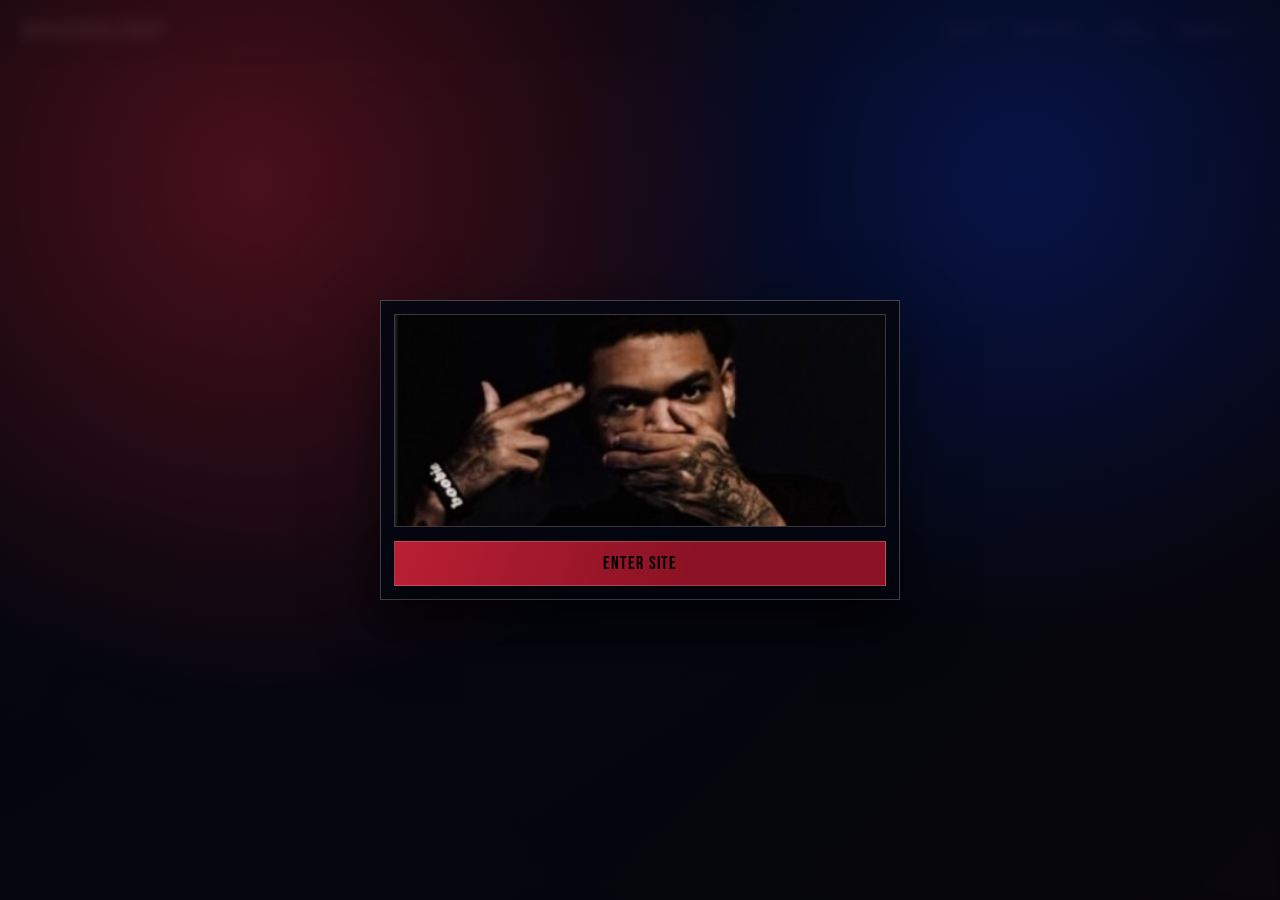
==== index.html @ e5442fde "Add one-time home entry overlay with entershop image" ====
<!DOCTYPE html>
<html lang="en">
<head>
  <meta charset="UTF-8" />
  <meta name="viewport" content="width=device-width, initial-scale=1.0" />
  <title>bonjourblowup | Home</title>
  <link rel="preconnect" href="https://fonts.googleapis.com" />
  <link rel="preconnect" href="https://fonts.gstatic.com" crossorigin />
  <link href="https://fonts.googleapis.com/css2?family=Bebas+Neue&family=Inter:wght@400;500;600;700;800&display=swap" rel="stylesheet" />
  <link rel="stylesheet" href="style.css" />
</head>
<body class="home-page">
  <div class="entry-overlay is-hidden" id="entryOverlay" aria-hidden="true">
    <div class="entry-overlay__panel">
      <img src="images/entershop.jpg" alt="bonjourblowup storefront entrance" class="entry-overlay__image" />
      <button class="btn btn--solid entry-overlay__button" id="entryOverlayButton">Enter Site</button>
    </div>
  </div>

  <!-- Global noise and paint texture overlays -->
  <div class="texture-layer texture-layer--noise" aria-hidden="true"></div>
  <div class="texture-layer texture-layer--paint" aria-hidden="true"></div>

  <!-- Premium minimal navigation -->
  <header class="site-header">
    <a href="index.html" class="brand-mark">bonjourblowup</a>
    <button class="menu-toggle" aria-expanded="false" aria-label="Toggle menu">☰</button>
    <nav class="site-nav">
      <a href="shop.html">Shop</a>
      <a href="gallery.html">Gallery</a>
      <a href="wall.html">Wall</a>
      <a href="contact.html">Contact</a>
    </nav>
  </header>

  <main>
    <!-- Immersive hero section -->
    <section class="hero">
      <div class="hero-art hero-art--left" aria-hidden="true">
        <img src="images/bonjour-1.png" alt="" />
      </div>
      <div class="hero-art hero-art--right" aria-hidden="true">
        <img src="images/bonjour-2.png" alt="" />
      </div>

      <div class="hero-content">
        <h1 class="hero-title">bonjourblowup</h1>
        <div class="cta-row">
          <a class="btn btn--solid" href="shop.html">Enter Shop</a>
          <a class="btn btn--outline" href="gallery.html">Gallery</a>
          <a class="btn btn--ghost" href="wall.html">Leave Your Mark</a>
        </div>
      </div>
    </section>
  </main>

  <script src="script.js"></script>
</body>
</html>
---- style.css ----
/* =========================================
   bonjourblowup - Global Design System
========================================= */
:root {
  --blue: #0b1f79;
  --blue-deep: #08134a;
  --cream: #f6f0e8;
  --red: #ba1f34;
  --black: #0a0a0d;
  --ink: #111320;
  --shadow: 0 16px 40px rgba(0, 0, 0, 0.35);
}

* {
  box-sizing: border-box;
}

body {
  margin: 0;
  color: var(--cream);
  font-family: "Inter", sans-serif;
  background:
    radial-gradient(circle at 20% 20%, rgba(186, 31, 52, 0.25), transparent 40%),
    radial-gradient(circle at 80% 10%, rgba(14, 42, 155, 0.4), transparent 35%),
    linear-gradient(145deg, #040509 10%, #0a102f 45%, #1c0f1a 100%);
  min-height: 100vh;
  overflow-x: hidden;
}

body.overlay-open {
  overflow: hidden;
}

h1,
h2,
h3,
.brand-mark,
.eyebrow,
.tag,
.btn {
  font-family: "Bebas Neue", sans-serif;
  letter-spacing: 0.03em;
}

a {
  color: inherit;
  text-decoration: none;
}

/* =========================================
   Global layered textures
========================================= */
.texture-layer {
  position: fixed;
  inset: 0;
  pointer-events: none;
  z-index: -2;
}

.texture-layer--noise {
  z-index: -1;
  opacity: 0.18;
  background-image: radial-gradient(rgba(255, 255, 255, 0.25) 0.8px, transparent 0.8px);
  background-size: 4px 4px;
  mix-blend-mode: soft-light;
}

.texture-layer--paint {
  background:
    linear-gradient(120deg, rgba(255, 255, 255, 0.08), transparent 25%),
    linear-gradient(-50deg, rgba(186, 31, 52, 0.16), transparent 35%),
    linear-gradient(35deg, rgba(11, 31, 121, 0.2), transparent 25%);
  filter: blur(2px);
}

/* =========================================
   Header / Navigation
========================================= */
.site-header {
  position: sticky;
  top: 0;
  z-index: 20;
  display: flex;
  align-items: center;
  justify-content: space-between;
  padding: 1rem 1.4rem;
  backdrop-filter: blur(8px);
  background: linear-gradient(90deg, rgba(8, 9, 14, 0.78), rgba(9, 12, 32, 0.46));
  border-bottom: 1px solid rgba(246, 240, 232, 0.12);
}

.brand-mark {
  font-size: clamp(1.5rem, 2vw, 2rem);
  text-transform: uppercase;
}

.site-nav {
  display: flex;
  gap: 1rem;
  align-items: center;
}

.site-nav a {
  opacity: 0.82;
  text-transform: uppercase;
  font-size: 0.9rem;
  padding: 0.35rem 0.45rem;
  border-bottom: 2px solid transparent;
  transition: 0.2s ease;
}

.site-nav a:hover,
.site-nav a.active {
  opacity: 1;
  border-color: var(--red);
}

.menu-toggle {
  display: none;
  background: transparent;
  color: var(--cream);
  border: 1px solid rgba(246, 240, 232, 0.35);
  padding: 0.25rem 0.5rem;
}

/* =========================================
   Hero section
========================================= */
.hero {
  min-height: calc(100vh - 78px);
  position: relative;
  display: grid;
  place-items: center;
  padding: 3rem 1.25rem;
  overflow: hidden;
}

.hero-content {
  max-width: 880px;
  text-align: center;
  position: relative;
  z-index: 3;
}

.eyebrow {
  color: rgba(246, 240, 232, 0.86);
  font-size: 1rem;
  margin: 0 0 0.6rem;
}

.hero h1,
.page-intro h1 {
  margin: 0;
  text-transform: uppercase;
  font-size: clamp(3.8rem, 14vw, 10rem);
  line-height: 0.95;
  text-shadow: 0 6px 16px rgba(0, 0, 0, 0.65);
}

.hero-copy {
  margin: 1.2rem auto;
  max-width: 680px;
  font-size: clamp(1rem, 2.3vw, 1.22rem);
  color: rgba(246, 240, 232, 0.95);
}

.hero-title {
  font-size: clamp(2rem, 8vw, 4.5rem) !important;
}

.hero-art {
  position: absolute;
  width: clamp(220px, 26vw, 380px);
  opacity: 0.28;
  filter: saturate(0) contrast(1.2) brightness(1.5);
  mix-blend-mode: screen;
  transform: rotate(-8deg);
}

.hero-art img {
  width: 100%;
  display: block;
}

.hero-art--left {
  left: -2%;
  bottom: 10%;
}

.hero-art--right {
  right: -4%;
  top: 13%;
  transform: rotate(12deg);
}

/* =========================================
   Entry overlay
========================================= */
.entry-overlay {
  position: fixed;
  inset: 0;
  z-index: 60;
  display: grid;
  place-items: center;
  padding: 1rem;
  background:
    radial-gradient(circle at 20% 20%, rgba(186, 31, 52, 0.36), transparent 42%),
    radial-gradient(circle at 80% 20%, rgba(11, 31, 121, 0.5), transparent 36%),
    rgba(5, 6, 12, 0.9);
  backdrop-filter: blur(6px);
  opacity: 1;
  visibility: visible;
  transition: opacity 0.5s ease, visibility 0.5s ease;
}

.entry-overlay.is-hidden {
  opacity: 0;
  visibility: hidden;
  pointer-events: none;
}

.entry-overlay__panel {
  width: min(92vw, 520px);
  border: 1px solid rgba(246, 240, 232, 0.26);
  background: rgba(4, 6, 16, 0.9);
  box-shadow: 0 24px 56px rgba(0, 0, 0, 0.6);
  padding: 0.8rem;
  transform: scale(0.94) translateY(14px);
  opacity: 0;
  animation: enterPanel 0.8s cubic-bezier(0.22, 1, 0.36, 1) forwards;
}

.entry-overlay__image {
  width: 100%;
  display: block;
  max-height: 62vh;
  object-fit: cover;
  border: 1px solid rgba(246, 240, 232, 0.22);
}

.entry-overlay__button {
  width: 100%;
  margin-top: 0.85rem;
  font-size: 1.3rem;
  letter-spacing: 0.08em;
}

.entry-overlay.is-closing .entry-overlay__panel {
  animation: leavePanel 0.55s cubic-bezier(0.22, 1, 0.36, 1) forwards;
}

@keyframes enterPanel {
  from {
    transform: scale(0.9) translateY(24px);
    opacity: 0;
  }
  to {
    transform: scale(1) translateY(0);
    opacity: 1;
  }
}

@keyframes leavePanel {
  from {
    transform: scale(1) translateY(0);
    opacity: 1;
  }
  to {
    transform: scale(1.05) translateY(-12px);
    opacity: 0;
  }
}

/* =========================================
   Buttons and shared sections
========================================= */
.cta-row {
  margin-top: 1.5rem;
  display: flex;
  flex-wrap: wrap;
  justify-content: center;
  gap: 0.75rem;
}

.btn {
  display: inline-block;
  font-size: 1.1rem;
  letter-spacing: 0.06em;
  text-transform: uppercase;
  padding: 0.7rem 1.1rem;
  border: 1px solid transparent;
  transition: transform 0.2s ease, box-shadow 0.2s ease;
}

.btn:hover {
  transform: translateY(-2px);
}

.btn--solid {
  background: linear-gradient(110deg, var(--red), #8b1224 60%);
  border-color: rgba(255, 255, 255, 0.2);
  box-shadow: var(--shadow);
}

.btn--outline {
  border-color: rgba(246, 240, 232, 0.6);
  background: rgba(11, 31, 121, 0.24);
}

.btn--ghost {
  background: rgba(0, 0, 0, 0.45);
  border-color: rgba(186, 31, 52, 0.72);
}

.section-wrap,
.inner-page {
  max-width: 1160px;
  margin: 0 auto;
  padding: 2rem 1.2rem 3rem;
}

.statement-grid {
  display: grid;
  grid-template-columns: repeat(12, 1fr);
  gap: 1rem;
}

.statement-block {
  border: 1px solid rgba(246, 240, 232, 0.18);
  padding: 1.15rem;
  background:
    linear-gradient(135deg, rgba(8, 14, 45, 0.82), rgba(0, 0, 0, 0.65)),
    repeating-linear-gradient(
      90deg,
      rgba(255, 255, 255, 0.02),
      rgba(255, 255, 255, 0.02) 1px,
      transparent 1px,
      transparent 6px
    );
  box-shadow: var(--shadow);
}

.statement-block--main {
  grid-column: span 6;
}

.statement-block--accent,
.statement-block--message {
  grid-column: span 3;
}

.tag {
  margin: 0;
  color: rgba(246, 240, 232, 0.74);
  font-size: 1rem;
}

.statement-block h2,
.statement-block h3 {
  font-size: clamp(1.8rem, 4vw, 2.5rem);
  margin: 0.45rem 0 0.8rem;
}

.inline-link {
  color: #ff6d81;
  text-transform: uppercase;
  font-size: 0.85rem;
}

/* =========================================
   Ticker and inner pages
========================================= */
.ticker {
  overflow: hidden;
  border-block: 1px solid rgba(246, 240, 232, 0.24);
  margin-bottom: 2rem;
}

.ticker-track {
  display: flex;
  gap: 2.2rem;
  text-transform: uppercase;
  letter-spacing: 0.08em;
  font-family: "Bebas Neue", sans-serif;
  font-size: 1.4rem;
  color: rgba(246, 240, 232, 0.9);
  padding: 0.7rem 0;
  width: max-content;
  animation: scrollTicker 18s linear infinite;
}

@keyframes scrollTicker {
  from { transform: translateX(0); }
  to { transform: translateX(-50%); }
}

.page-intro {
  margin-top: 1.2rem;
  max-width: 850px;
}

.page-intro p {
  color: rgba(246, 240, 232, 0.88);
}

.editorial-columns,
.product-grid,
.contact-layout {
  display: grid;
  grid-template-columns: repeat(3, 1fr);
  gap: 1rem;
  margin-top: 1.5rem;
}

.editorial-columns article,
.product-tile,
.contact-card,
.wall-form,
.note {
  background: linear-gradient(150deg, rgba(7, 8, 12, 0.84), rgba(13, 21, 62, 0.78));
  border: 1px solid rgba(246, 240, 232, 0.16);
  box-shadow: var(--shadow);
}

.editorial-columns article,
.product-tile,
.contact-card {
  padding: 1rem;
}

.quote-banner {
  margin-top: 1.4rem;
  background: linear-gradient(90deg, rgba(186, 31, 52, 0.35), rgba(11, 31, 121, 0.3));
  border: 1px solid rgba(246, 240, 232, 0.2);
  padding: 1rem;
  text-transform: uppercase;
  font-family: "Bebas Neue", sans-serif;
  font-size: 2rem;
}

.product-status {
  display: inline-block;
  font-size: 0.75rem;
  text-transform: uppercase;
  letter-spacing: 0.1em;
  color: #ffd8de;
  background: rgba(186, 31, 52, 0.5);
  padding: 0.2rem 0.5rem;
}

/* =========================================
   Rebuilt shop page
========================================= */
.shop-page {
  max-width: 1200px;
}

.france-flag-shop {
  margin-top: 1.2rem;
  padding: clamp(1rem, 2vw, 1.5rem);
  border: 1px solid rgba(246, 240, 232, 0.22);
  box-shadow: var(--shadow);
  background: linear-gradient(
    90deg,
    rgba(11, 31, 121, 0.82) 0%,
    rgba(11, 31, 121, 0.82) 33.333%,
    rgba(246, 240, 232, 0.92) 33.333%,
    rgba(246, 240, 232, 0.92) 66.666%,
    rgba(186, 31, 52, 0.85) 66.666%,
    rgba(186, 31, 52, 0.85) 100%
  );
  display: grid;
  grid-template-columns: repeat(3, minmax(0, 1fr));
  gap: 1rem;
}

.shirt-placeholder {
  min-height: 220px;
  display: grid;
  place-items: center;
  text-transform: uppercase;
  font-family: "Bebas Neue", sans-serif;
  letter-spacing: 0.08em;
  font-size: 1.3rem;
  color: #f6f0e8;
  border: 1px dashed rgba(246, 240, 232, 0.6);
  background: rgba(8, 9, 14, 0.56);
}

/* =========================================
   Community wall
========================================= */
.wall-layout {
  display: grid;
  grid-template-columns: minmax(280px, 370px) 1fr;
  gap: 1rem;
  align-items: start;
}

.wall-form {
  padding: 1rem;
  position: sticky;
  top: 90px;
}

.wall-form h2 {
  margin-top: 0;
  font-size: 2rem;
}

.wall-form label {
  display: block;
  margin: 0.8rem 0 0.3rem;
  font-size: 0.85rem;
  text-transform: uppercase;
}

.wall-form textarea,
.wall-form input {
  width: 100%;
  border: 1px solid rgba(246, 240, 232, 0.3);
  background: rgba(0, 0, 0, 0.35);
  color: var(--cream);
  padding: 0.65rem;
}

.note-wall {
  display: grid;
  grid-template-columns: repeat(auto-fill, minmax(180px, 1fr));
  gap: 0.8rem;
}

.note {
  min-height: 160px;
  padding: 0.9rem;
  transform: rotate(var(--tilt, -1deg));
  position: relative;
}

.note::before {
  content: "";
  position: absolute;
  top: -8px;
  left: 50%;
  width: 28px;
  height: 10px;
  transform: translateX(-50%) rotate(-4deg);
  background: rgba(246, 240, 232, 0.65);
}

.note p {
  margin: 0;
}

.note-footer {
  margin-top: 1rem;
  font-size: 0.8rem;
  opacity: 0.8;
}

/* =========================================
   Responsive design
========================================= */
@media (max-width: 900px) {
  .statement-block--main,
  .statement-block--accent,
  .statement-block--message,
  .editorial-columns,
  .product-grid,
  .contact-layout {
    grid-column: auto;
    grid-template-columns: 1fr;
  }

  .statement-grid {
    grid-template-columns: 1fr;
  }

  .france-flag-shop {
    grid-template-columns: 1fr;
  }

  .wall-layout {
    grid-template-columns: 1fr;
  }

  .wall-form {
    position: relative;
    top: 0;
  }

  .hero-art {
    opacity: 0.16;
  }

  .site-nav {
    display: none;
    position: absolute;
    right: 1rem;
    top: 63px;
    flex-direction: column;
    background: rgba(5, 7, 16, 0.96);
    border: 1px solid rgba(246, 240, 232, 0.2);
    padding: 0.75rem;
  }

  .site-nav.is-open {
    display: flex;
  }

  .menu-toggle {
    display: inline-block;
  }
}


/* =========================================
   Gallery page
========================================= */
.gallery-grid {
  display: grid;
  grid-template-columns: repeat(3, minmax(0, 1fr));
  gap: 1rem;
  margin-top: 1.5rem;
}

.gallery-tile {
  padding: 1rem;
  background: linear-gradient(150deg, rgba(7, 8, 12, 0.84), rgba(13, 21, 62, 0.78));
  border: 1px solid rgba(246, 240, 232, 0.16);
  box-shadow: var(--shadow);
}

.gallery-placeholder {
  min-height: 180px;
  display: grid;
  place-items: center;
  border: 1px dashed rgba(246, 240, 232, 0.42);
  background: linear-gradient(135deg, rgba(11, 31, 121, 0.22), rgba(186, 31, 52, 0.22));
  color: rgba(246, 240, 232, 0.88);
  font-family: "Bebas Neue", sans-serif;
  letter-spacing: 0.08em;
  font-size: 1.2rem;
}

@media (max-width: 900px) {
  .gallery-grid {
    grid-template-columns: 1fr;
  }
}
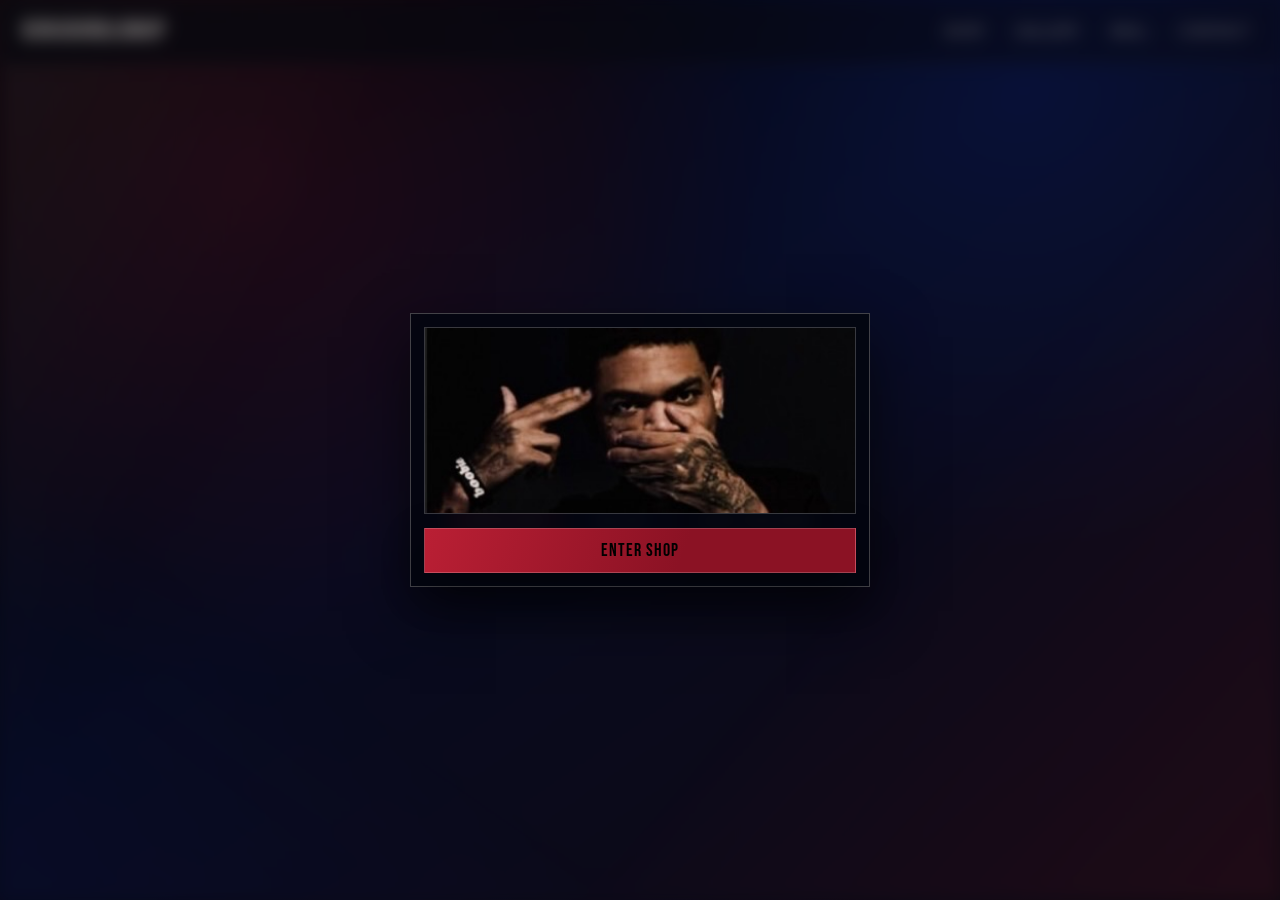
==== commit bff5f117: "Make homepage entry overlay blur until Enter Shop is clicked" ====
--- a/index.html
+++ b/index.html
@@ -13,7 +13,7 @@
   <div class="entry-overlay is-hidden" id="entryOverlay" aria-hidden="true">
     <div class="entry-overlay__panel">
       <img src="images/entershop.jpg" alt="bonjourblowup storefront entrance" class="entry-overlay__image" />
-      <button class="btn btn--solid entry-overlay__button" id="entryOverlayButton">Enter Site</button>
+      <button class="btn btn--solid entry-overlay__button" id="entryOverlayButton">Enter Shop</button>
     </div>
   </div>
 
--- a/style.css
+++ b/style.css
@@ -29,6 +29,16 @@
 
 body.overlay-open {
   overflow: hidden;
+}
+
+body.home-page > *:not(.entry-overlay) {
+  transition: filter 0.45s ease;
+}
+
+body.home-page.pre-entry > *:not(.entry-overlay) {
+  filter: blur(8px);
+  pointer-events: none;
+  user-select: none;
 }
 
 h1,
@@ -203,11 +213,8 @@
   display: grid;
   place-items: center;
   padding: 1rem;
-  background:
-    radial-gradient(circle at 20% 20%, rgba(186, 31, 52, 0.36), transparent 42%),
-    radial-gradient(circle at 80% 20%, rgba(11, 31, 121, 0.5), transparent 36%),
-    rgba(5, 6, 12, 0.9);
-  backdrop-filter: blur(6px);
+  background: rgba(5, 6, 12, 0.45);
+  backdrop-filter: blur(3px);
   opacity: 1;
   visibility: visible;
   transition: opacity 0.5s ease, visibility 0.5s ease;
@@ -220,7 +227,7 @@
 }
 
 .entry-overlay__panel {
-  width: min(92vw, 520px);
+  width: min(92vw, 460px);
   border: 1px solid rgba(246, 240, 232, 0.26);
   background: rgba(4, 6, 16, 0.9);
   box-shadow: 0 24px 56px rgba(0, 0, 0, 0.6);
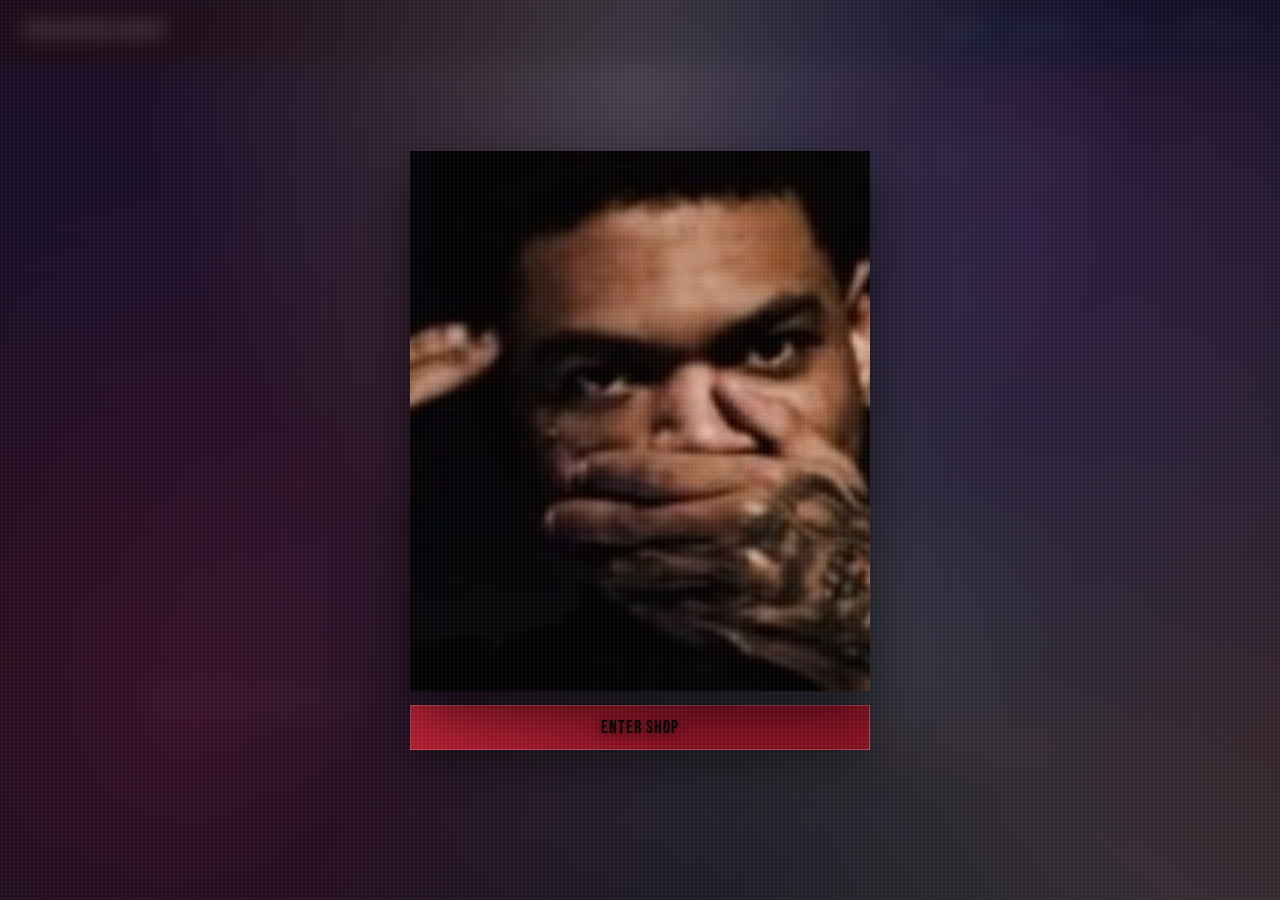
==== commit f71aa2c5: "Restyle entry overlay with glitch image stack" ====
--- a/index.html
+++ b/index.html
@@ -12,7 +12,12 @@
 <body class="home-page">
   <div class="entry-overlay is-hidden" id="entryOverlay" aria-hidden="true">
     <div class="entry-overlay__panel">
-      <img src="images/entershop.jpg" alt="bonjourblowup storefront entrance" class="entry-overlay__image" />
+      <div class="entry-overlay__image-stack" aria-hidden="true">
+        <img src="images/entershop.jpg" alt="" class="entry-overlay__image entry-overlay__image--ghost-a" />
+        <img src="images/entershop.jpg" alt="" class="entry-overlay__image entry-overlay__image--ghost-b" />
+        <img src="images/entershop.jpg" alt="" class="entry-overlay__image entry-overlay__image--ghost-c" />
+        <img src="images/entershop.jpg" alt="bonjourblowup storefront entrance" class="entry-overlay__image entry-overlay__image--main" />
+      </div>
       <button class="btn btn--solid entry-overlay__button" id="entryOverlayButton">Enter Shop</button>
     </div>
   </div>
--- a/style.css
+++ b/style.css
@@ -15,16 +15,22 @@
   box-sizing: border-box;
 }
 
+html {
+  scroll-behavior: smooth;
+}
+
 body {
   margin: 0;
   color: var(--cream);
   font-family: "Inter", sans-serif;
   background:
-    radial-gradient(circle at 20% 20%, rgba(186, 31, 52, 0.25), transparent 40%),
-    radial-gradient(circle at 80% 10%, rgba(14, 42, 155, 0.4), transparent 35%),
+    radial-gradient(circle at 12% 22%, rgba(14, 42, 155, 0.46), transparent 36%),
+    radial-gradient(circle at 50% 50%, rgba(246, 240, 232, 0.16), transparent 42%),
+    radial-gradient(circle at 86% 18%, rgba(186, 31, 52, 0.42), transparent 34%),
     linear-gradient(145deg, #040509 10%, #0a102f 45%, #1c0f1a 100%);
   min-height: 100vh;
   overflow-x: hidden;
+  position: relative;
 }
 
 body.overlay-open {
@@ -32,7 +38,7 @@
 }
 
 body.home-page > *:not(.entry-overlay) {
-  transition: filter 0.45s ease;
+  transition: filter 0.75s cubic-bezier(0.22, 1, 0.36, 1), opacity 0.45s ease;
 }
 
 body.home-page.pre-entry > *:not(.entry-overlay) {
@@ -57,6 +63,23 @@
   text-decoration: none;
 }
 
+body::before {
+  content: "";
+  position: fixed;
+  inset: -8%;
+  z-index: -4;
+  pointer-events: none;
+  background:
+    radial-gradient(circle at 8% 18%, rgba(11, 31, 121, 0.52), transparent 24%),
+    radial-gradient(circle at 24% 68%, rgba(11, 31, 121, 0.44), transparent 19%),
+    radial-gradient(circle at 50% 16%, rgba(246, 240, 232, 0.3), transparent 26%),
+    radial-gradient(circle at 64% 62%, rgba(246, 240, 232, 0.18), transparent 20%),
+    radial-gradient(circle at 79% 26%, rgba(186, 31, 52, 0.48), transparent 20%),
+    radial-gradient(circle at 94% 74%, rgba(186, 31, 52, 0.35), transparent 24%);
+  filter: blur(14px) saturate(1.15);
+  opacity: 0.95;
+}
+
 /* =========================================
    Global layered textures
 ========================================= */
@@ -77,10 +100,49 @@
 
 .texture-layer--paint {
   background:
-    linear-gradient(120deg, rgba(255, 255, 255, 0.08), transparent 25%),
-    linear-gradient(-50deg, rgba(186, 31, 52, 0.16), transparent 35%),
-    linear-gradient(35deg, rgba(11, 31, 121, 0.2), transparent 25%);
-  filter: blur(2px);
+    radial-gradient(ellipse at 12% 25%, rgba(11, 31, 121, 0.36) 0%, rgba(11, 31, 121, 0) 46%),
+    radial-gradient(ellipse at 44% 64%, rgba(246, 240, 232, 0.18) 0%, rgba(246, 240, 232, 0) 42%),
+    radial-gradient(ellipse at 82% 34%, rgba(186, 31, 52, 0.36) 0%, rgba(186, 31, 52, 0) 46%);
+  filter: blur(4px);
+}
+
+.floating-bonjour-layer {
+  position: fixed;
+  inset: 0;
+  pointer-events: none;
+  z-index: -3;
+  overflow: hidden;
+}
+
+.floating-bonjour {
+  position: absolute;
+  font-family: "Bebas Neue", sans-serif;
+  letter-spacing: 0.12em;
+  text-transform: uppercase;
+  opacity: 0.28;
+  filter: blur(0.25px);
+  text-shadow: 0 8px 26px rgba(0, 0, 0, 0.45);
+  animation: bonjourFloat var(--duration, 18s) ease-in-out infinite;
+  animation-delay: var(--delay, 0s);
+}
+
+.floating-bonjour:nth-child(3n + 1) {
+  color: rgba(11, 31, 121, 0.72);
+}
+
+.floating-bonjour:nth-child(3n + 2) {
+  color: rgba(246, 240, 232, 0.56);
+}
+
+.floating-bonjour:nth-child(3n + 3) {
+  color: rgba(186, 31, 52, 0.72);
+}
+
+@keyframes bonjourFloat {
+  0%, 100% { transform: translate3d(0, 0, 0) rotate(-2deg); }
+  25% { transform: translate3d(18px, -24px, 0) rotate(0.5deg); }
+  50% { transform: translate3d(-14px, -50px, 0) rotate(2deg); }
+  75% { transform: translate3d(-22px, -20px, 0) rotate(-1.5deg); }
 }
 
 /* =========================================
@@ -116,13 +178,14 @@
   font-size: 0.9rem;
   padding: 0.35rem 0.45rem;
   border-bottom: 2px solid transparent;
-  transition: 0.2s ease;
+  transition: color 0.35s ease, border-color 0.35s ease, opacity 0.35s ease, transform 0.35s ease;
 }
 
 .site-nav a:hover,
 .site-nav a.active {
   opacity: 1;
   border-color: var(--red);
+  transform: translateY(-1px);
 }
 
 .menu-toggle {
@@ -213,11 +276,46 @@
   display: grid;
   place-items: center;
   padding: 1rem;
-  background: rgba(5, 6, 12, 0.45);
-  backdrop-filter: blur(3px);
+  background:
+    radial-gradient(circle at 50% 10%, rgba(246, 240, 232, 0.18), transparent 48%),
+    radial-gradient(circle at 15% 80%, rgba(186, 31, 52, 0.25), transparent 42%),
+    radial-gradient(circle at 80% 25%, rgba(11, 31, 121, 0.34), transparent 46%),
+    rgba(5, 6, 12, 0.72);
+  backdrop-filter: blur(5px);
   opacity: 1;
   visibility: visible;
-  transition: opacity 0.5s ease, visibility 0.5s ease;
+  overflow: hidden;
+  transition: opacity 0.7s ease, visibility 0.7s ease;
+}
+
+.entry-overlay::before,
+.entry-overlay::after {
+  content: "";
+  position: absolute;
+  inset: -20%;
+  pointer-events: none;
+  mix-blend-mode: screen;
+}
+
+.entry-overlay::before {
+  background:
+    conic-gradient(
+      from 40deg,
+      rgba(246, 240, 232, 0),
+      rgba(246, 240, 232, 0.24),
+      rgba(11, 31, 121, 0.1),
+      rgba(186, 31, 52, 0.2),
+      rgba(246, 240, 232, 0)
+    );
+  animation: overlaySweep 6s linear infinite;
+  opacity: 0.65;
+}
+
+.entry-overlay::after {
+  background-image: radial-gradient(rgba(255, 255, 255, 0.24) 0.8px, transparent 0.8px);
+  background-size: 4px 4px;
+  animation: overlayNoise 0.3s steps(3, end) infinite;
+  opacity: 0.2;
 }
 
 .entry-overlay.is-hidden {
@@ -227,54 +325,207 @@
 }
 
 .entry-overlay__panel {
+  position: relative;
   width: min(92vw, 460px);
-  border: 1px solid rgba(246, 240, 232, 0.26);
-  background: rgba(4, 6, 16, 0.9);
-  box-shadow: 0 24px 56px rgba(0, 0, 0, 0.6);
-  padding: 0.8rem;
-  transform: scale(0.94) translateY(14px);
+  isolation: isolate;
+  padding: 0;
+  transform: scale(0.88) translateY(32px) rotateX(6deg);
   opacity: 0;
-  animation: enterPanel 0.8s cubic-bezier(0.22, 1, 0.36, 1) forwards;
+  animation: enterPanel 0.9s cubic-bezier(0.2, 0.9, 0.2, 1.06) forwards;
+}
+
+.entry-overlay__image-stack {
+  position: relative;
+  min-height: min(62vh, 540px);
 }
 
 .entry-overlay__image {
+  position: absolute;
+  inset: 0;
   width: 100%;
-  display: block;
-  max-height: 62vh;
+  height: min(62vh, 540px);
   object-fit: cover;
-  border: 1px solid rgba(246, 240, 232, 0.22);
+  border: 0;
+  box-shadow: 0 22px 55px rgba(0, 0, 0, 0.58);
+}
+
+.entry-overlay__image--main {
+  z-index: 4;
+}
+
+.entry-overlay__image--ghost-a,
+.entry-overlay__image--ghost-b,
+.entry-overlay__image--ghost-c {
+  opacity: 0;
+  mix-blend-mode: screen;
+  filter: contrast(1.35) saturate(1.1);
+  animation: ghostImageHack 1.2s steps(2, end) infinite;
+}
+
+.entry-overlay__image--ghost-a {
+  z-index: 3;
+  animation-delay: -0.22s;
+}
+
+.entry-overlay__image--ghost-b {
+  z-index: 2;
+  animation-delay: -0.55s;
+}
+
+.entry-overlay__image--ghost-c {
+  z-index: 1;
+  animation-delay: -0.87s;
 }
 
 .entry-overlay__button {
+  position: relative;
+  overflow: hidden;
+  isolation: isolate;
   width: 100%;
   margin-top: 0.85rem;
-  font-size: 1.3rem;
+  font-size: 1.22rem;
   letter-spacing: 0.08em;
+  border: 1px solid rgba(246, 240, 232, 0.42);
+  background:
+    linear-gradient(120deg, rgba(6, 12, 44, 0.7), rgba(186, 31, 52, 0.95) 60%, rgba(246, 240, 232, 0.18));
+  text-shadow: 0 2px 8px rgba(0, 0, 0, 0.55);
+  box-shadow:
+    inset 0 0 0 1px rgba(255, 255, 255, 0.08),
+    0 20px 34px rgba(0, 0, 0, 0.52);
+  animation: buttonHackPulse 1.4s steps(2, end) infinite;
+}
+
+.entry-overlay__button::before {
+  content: "";
+  position: absolute;
+  top: -20%;
+  left: -160%;
+  width: 65%;
+  height: 150%;
+  background: linear-gradient(110deg, transparent, rgba(255, 255, 255, 0.66), transparent);
+  transform: skewX(-18deg);
+  transition: left 0.65s cubic-bezier(0.22, 1, 0.36, 1);
+  z-index: -1;
+}
+
+.entry-overlay__button:hover::before,
+.entry-overlay__button:focus-visible::before {
+  left: 150%;
+}
+
+.entry-overlay__button:focus-visible {
+  outline: 2px solid rgba(246, 240, 232, 0.9);
+  outline-offset: 2px;
+}
+
+.entry-overlay.is-closing .entry-overlay__button {
+  animation: buttonBurst 0.55s ease-out forwards;
 }
 
 .entry-overlay.is-closing .entry-overlay__panel {
-  animation: leavePanel 0.55s cubic-bezier(0.22, 1, 0.36, 1) forwards;
+  animation: leavePanel 0.75s cubic-bezier(0.17, 0.84, 0.44, 1) forwards;
 }
 
 @keyframes enterPanel {
   from {
-    transform: scale(0.9) translateY(24px);
+    transform: perspective(900px) scale(0.86) translateY(42px) rotateX(9deg);
     opacity: 0;
+    filter: blur(8px);
   }
   to {
-    transform: scale(1) translateY(0);
+    transform: perspective(900px) scale(1) translateY(0) rotateX(0deg);
     opacity: 1;
+    filter: blur(0);
   }
 }
 
 @keyframes leavePanel {
   from {
-    transform: scale(1) translateY(0);
+    transform: perspective(900px) scale(1) translateY(0) rotateX(0deg);
     opacity: 1;
   }
   to {
-    transform: scale(1.05) translateY(-12px);
+    transform: perspective(900px) scale(1.08) translateY(-24px) rotateX(-6deg);
     opacity: 0;
+  }
+}
+
+@keyframes buttonBurst {
+  from {
+    transform: scale(1);
+    filter: saturate(1);
+  }
+  to {
+    transform: scale(1.04);
+    filter: saturate(1.2) brightness(1.08);
+  }
+}
+
+@keyframes overlaySweep {
+  from {
+    transform: rotate(0deg) scale(1.05);
+  }
+  to {
+    transform: rotate(360deg) scale(1.05);
+  }
+}
+
+@keyframes overlayNoise {
+  from {
+    transform: translate3d(0, 0, 0);
+  }
+  to {
+    transform: translate3d(-1%, 1%, 0);
+  }
+}
+
+@keyframes ghostImageHack {
+  0%, 62% {
+    opacity: 0;
+    transform: translate3d(0, 0, 0) scale(1);
+  }
+  67% {
+    opacity: 0.42;
+    transform: translate3d(8px, -6px, 0) scale(1.02);
+  }
+  72% {
+    opacity: 0;
+    transform: translate3d(0, 0, 0) scale(1);
+  }
+  79% {
+    opacity: 0.35;
+    transform: translate3d(-10px, 7px, 0) scale(0.99);
+  }
+  100% {
+    opacity: 0;
+    transform: translate3d(0, 0, 0) scale(1);
+  }
+}
+
+@keyframes buttonHackPulse {
+  0%, 70%, 100% {
+    transform: translateY(0);
+    filter: saturate(1);
+  }
+  74% {
+    transform: translateY(-1px) translateX(1px);
+    filter: saturate(1.35) contrast(1.1);
+  }
+  78% {
+    transform: translateY(1px) translateX(-1px);
+    filter: saturate(0.85) contrast(1.25);
+  }
+}
+
+@media (prefers-reduced-motion: reduce) {
+  .entry-overlay,
+  .entry-overlay__panel,
+  .entry-overlay__image,
+  .entry-overlay__button,
+  .entry-overlay::before,
+  .entry-overlay::after {
+    animation: none !important;
+    transition-duration: 0.01ms !important;
   }
 }
 
@@ -296,11 +547,12 @@
   text-transform: uppercase;
   padding: 0.7rem 1.1rem;
   border: 1px solid transparent;
-  transition: transform 0.2s ease, box-shadow 0.2s ease;
+  transition: transform 0.35s cubic-bezier(0.22, 1, 0.36, 1), box-shadow 0.35s ease, filter 0.35s ease;
 }
 
 .btn:hover {
-  transform: translateY(-2px);
+  transform: translateY(-3px) scale(1.02);
+  filter: saturate(1.1);
 }
 
 .btn--solid {
@@ -464,24 +716,18 @@
 
 .france-flag-shop {
   margin-top: 1.2rem;
-  padding: clamp(1rem, 2vw, 1.5rem);
-  border: 1px solid rgba(246, 240, 232, 0.22);
-  box-shadow: var(--shadow);
-  background: linear-gradient(
-    90deg,
-    rgba(11, 31, 121, 0.82) 0%,
-    rgba(11, 31, 121, 0.82) 33.333%,
-    rgba(246, 240, 232, 0.92) 33.333%,
-    rgba(246, 240, 232, 0.92) 66.666%,
-    rgba(186, 31, 52, 0.85) 66.666%,
-    rgba(186, 31, 52, 0.85) 100%
-  );
+  padding: 0;
+  border: none;
+  box-shadow: none;
+  background: transparent;
   display: grid;
-  grid-template-columns: repeat(3, minmax(0, 1fr));
+  grid-template-columns: repeat(2, minmax(0, 1fr));
   gap: 1rem;
 }
 
 .shirt-placeholder {
+  position: relative;
+  isolation: isolate;
   min-height: 220px;
   display: grid;
   place-items: center;
@@ -490,8 +736,48 @@
   letter-spacing: 0.08em;
   font-size: 1.3rem;
   color: #f6f0e8;
-  border: 1px dashed rgba(246, 240, 232, 0.6);
-  background: rgba(8, 9, 14, 0.56);
+  border: 1px solid rgba(246, 240, 232, 0.52);
+  border-radius: 16px;
+  background: linear-gradient(160deg, rgba(8, 9, 14, 0.88), rgba(8, 15, 43, 0.8));
+  box-shadow:
+    0 0 0 1px rgba(246, 240, 232, 0.1),
+    0 18px 30px rgba(0, 0, 0, 0.35);
+  overflow: visible;
+  transition: transform 0.45s cubic-bezier(0.22, 1, 0.36, 1), box-shadow 0.45s ease;
+}
+
+.shirt-placeholder:hover {
+  transform: translateY(-6px);
+  box-shadow:
+    0 0 0 1px rgba(246, 240, 232, 0.18),
+    0 26px 38px rgba(0, 0, 0, 0.42);
+}
+
+.shirt-placeholder::before {
+  content: "";
+  position: absolute;
+  inset: -18px;
+  z-index: -2;
+  border-radius: 24px;
+  filter: blur(18px) saturate(1.2);
+  opacity: 1;
+  background:
+    radial-gradient(circle at 16% 50%, rgba(11, 31, 121, 0.95), transparent 48%),
+    radial-gradient(circle at 50% 50%, rgba(246, 240, 232, 0.66), transparent 45%),
+    radial-gradient(circle at 84% 50%, rgba(186, 31, 52, 0.95), transparent 48%);
+}
+
+.shirt-placeholder::after {
+  content: "";
+  position: absolute;
+  inset: 0;
+  z-index: -1;
+  border-radius: 16px;
+  box-shadow:
+    0 0 24px rgba(246, 240, 232, 0.2),
+    0 0 34px rgba(11, 31, 121, 0.32),
+    0 0 34px rgba(186, 31, 52, 0.32);
+  pointer-events: none;
 }
 
 /* =========================================
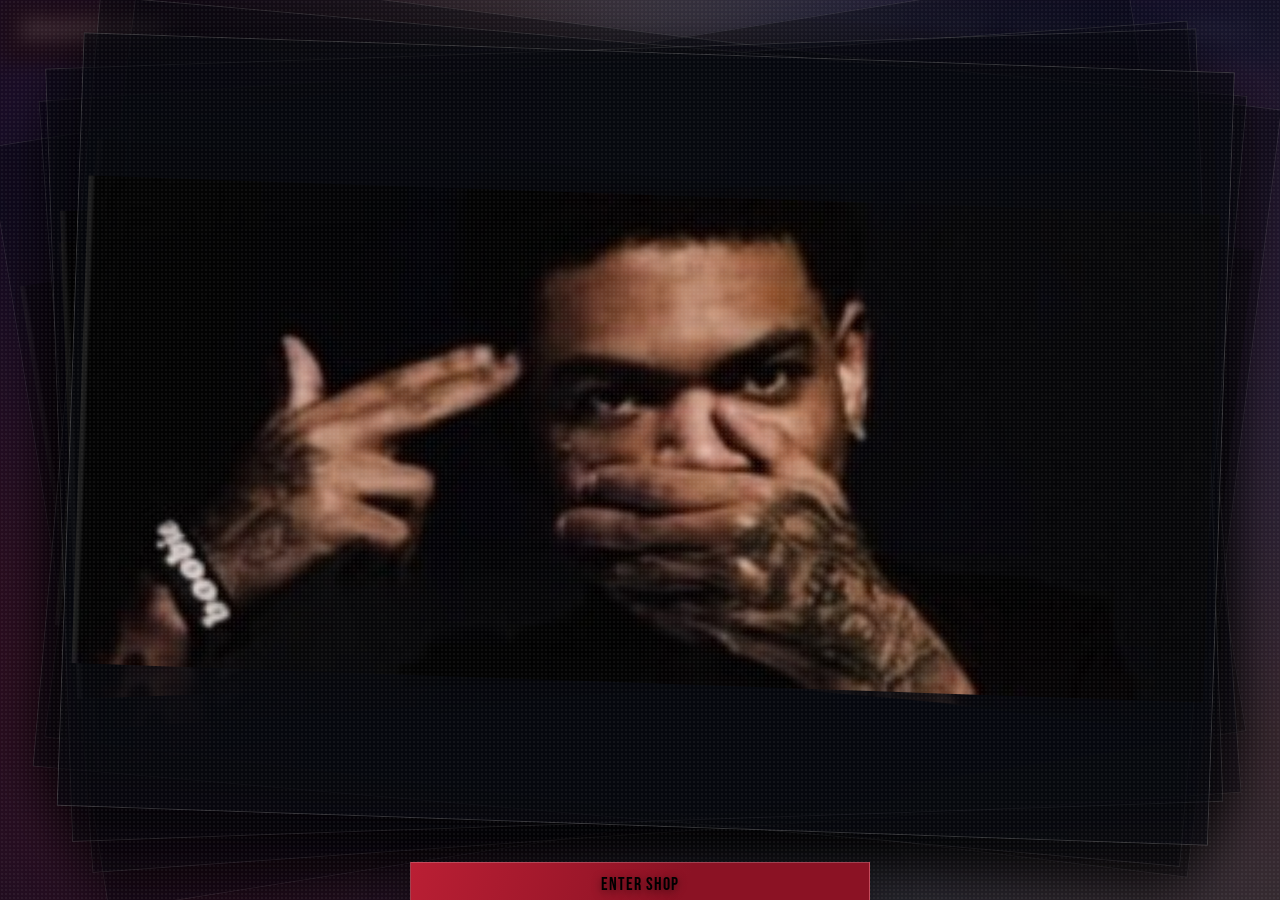
==== commit 4760117f: "Merge pull request #12 from callonmarc/codex/make-entershop-image-full-size-and-add-popups Revamp en" ====
--- a/index.html
+++ b/index.html
@@ -11,13 +11,17 @@
 </head>
 <body class="home-page">
   <div class="entry-overlay is-hidden" id="entryOverlay" aria-hidden="true">
-    <div class="entry-overlay__panel">
-      <div class="entry-overlay__image-stack" aria-hidden="true">
-        <img src="images/entershop.jpg" alt="" class="entry-overlay__image entry-overlay__image--ghost-a" />
-        <img src="images/entershop.jpg" alt="" class="entry-overlay__image entry-overlay__image--ghost-b" />
-        <img src="images/entershop.jpg" alt="" class="entry-overlay__image entry-overlay__image--ghost-c" />
-        <img src="images/entershop.jpg" alt="bonjourblowup storefront entrance" class="entry-overlay__image entry-overlay__image--main" />
+    <div class="entry-overlay__panel" aria-hidden="true">
+      <div class="entry-overlay__popups">
+        <img src="images/entershop.jpg" alt="" class="entry-overlay__popup entry-overlay__popup--1" />
+        <img src="images/entershop.jpg" alt="" class="entry-overlay__popup entry-overlay__popup--2" />
+        <img src="images/entershop.jpg" alt="" class="entry-overlay__popup entry-overlay__popup--3" />
+        <img src="images/entershop.jpg" alt="" class="entry-overlay__popup entry-overlay__popup--4" />
+        <img src="images/entershop.jpg" alt="" class="entry-overlay__popup entry-overlay__popup--5" />
+        <img src="images/entershop.jpg" alt="bonjourblowup storefront entrance" class="entry-overlay__popup entry-overlay__popup--6" />
       </div>
+    </div>
+    <div class="entry-overlay__actions">
       <button class="btn btn--solid entry-overlay__button" id="entryOverlayButton">Enter Shop</button>
     </div>
   </div>
--- a/style.css
+++ b/style.css
@@ -326,7 +326,8 @@
 
 .entry-overlay__panel {
   position: relative;
-  width: min(92vw, 460px);
+  width: min(96vw, 1500px);
+  height: min(94vh, 980px);
   isolation: isolate;
   padding: 0;
   transform: scale(0.88) translateY(32px) rotateX(6deg);
@@ -334,47 +335,75 @@
   animation: enterPanel 0.9s cubic-bezier(0.2, 0.9, 0.2, 1.06) forwards;
 }
 
-.entry-overlay__image-stack {
+.entry-overlay__popups {
   position: relative;
-  min-height: min(62vh, 540px);
-}
-
-.entry-overlay__image {
+  width: 100%;
+  height: 100%;
+}
+
+.entry-overlay__popup {
   position: absolute;
-  inset: 0;
-  width: 100%;
-  height: min(62vh, 540px);
-  object-fit: cover;
+  top: 50%;
+  left: 50%;
+  width: min(90vw, 1320px);
+  height: min(86vh, 920px);
+  object-fit: contain;
+  object-position: center;
   border: 0;
+  background: rgba(8, 9, 15, 0.68);
+  padding: clamp(0.2rem, 0.75vw, 0.55rem);
   box-shadow: 0 22px 55px rgba(0, 0, 0, 0.58);
-}
-
-.entry-overlay__image--main {
+  border: 1px solid rgba(246, 240, 232, 0.2);
+  animation: popupJitter 0.75s steps(2, end) infinite;
+}
+
+.entry-overlay__popup--1 {
+  z-index: 1;
+  transform: translate(-52%, -50%) rotate(-9deg);
+  opacity: 0.52;
+  animation-delay: -0.63s;
+}
+
+.entry-overlay__popup--2 {
+  z-index: 2;
+  transform: translate(-48%, -52%) rotate(7deg);
+  opacity: 0.58;
+  animation-delay: -0.35s;
+}
+
+.entry-overlay__popup--3 {
+  z-index: 3;
+  transform: translate(-50%, -49%) rotate(-4deg);
+  opacity: 0.62;
+  animation-delay: -0.15s;
+}
+
+.entry-overlay__popup--4 {
   z-index: 4;
-}
-
-.entry-overlay__image--ghost-a,
-.entry-overlay__image--ghost-b,
-.entry-overlay__image--ghost-c {
-  opacity: 0;
-  mix-blend-mode: screen;
-  filter: contrast(1.35) saturate(1.1);
-  animation: ghostImageHack 1.2s steps(2, end) infinite;
-}
-
-.entry-overlay__image--ghost-a {
-  z-index: 3;
-  animation-delay: -0.22s;
-}
-
-.entry-overlay__image--ghost-b {
-  z-index: 2;
-  animation-delay: -0.55s;
-}
-
-.entry-overlay__image--ghost-c {
-  z-index: 1;
-  animation-delay: -0.87s;
+  transform: translate(-50%, -51%) rotate(5deg);
+  opacity: 0.68;
+  animation-delay: -0.54s;
+}
+
+.entry-overlay__popup--5 {
+  z-index: 5;
+  transform: translate(-50.5%, -50.5%) rotate(-2deg);
+  opacity: 0.74;
+  animation-delay: -0.82s;
+}
+
+.entry-overlay__popup--6 {
+  z-index: 6;
+  transform: translate(-49.5%, -50%) rotate(2deg);
+  opacity: 0.96;
+  animation-delay: -0.25s;
+}
+
+.entry-overlay__actions {
+  width: min(92vw, 460px);
+  margin-top: auto;
+  margin-bottom: 0.8rem;
+  z-index: 9;
 }
 
 .entry-overlay__button {
@@ -382,7 +411,7 @@
   overflow: hidden;
   isolation: isolate;
   width: 100%;
-  margin-top: 0.85rem;
+  margin-top: 0;
   font-size: 1.22rem;
   letter-spacing: 0.08em;
   border: 1px solid rgba(246, 240, 232, 0.42);
@@ -422,7 +451,8 @@
   animation: buttonBurst 0.55s ease-out forwards;
 }
 
-.entry-overlay.is-closing .entry-overlay__panel {
+.entry-overlay.is-closing .entry-overlay__panel,
+.entry-overlay.is-closing .entry-overlay__actions {
   animation: leavePanel 0.75s cubic-bezier(0.17, 0.84, 0.44, 1) forwards;
 }
 
@@ -502,6 +532,17 @@
   }
 }
 
+@keyframes popupJitter {
+  0%,
+  100% {
+    filter: saturate(1) contrast(1);
+  }
+
+  50% {
+    filter: saturate(1.12) contrast(1.08);
+  }
+}
+
 @keyframes buttonHackPulse {
   0%, 70%, 100% {
     transform: translateY(0);
@@ -520,7 +561,8 @@
 @media (prefers-reduced-motion: reduce) {
   .entry-overlay,
   .entry-overlay__panel,
-  .entry-overlay__image,
+  .entry-overlay__popup,
+  .entry-overlay__actions,
   .entry-overlay__button,
   .entry-overlay::before,
   .entry-overlay::after {
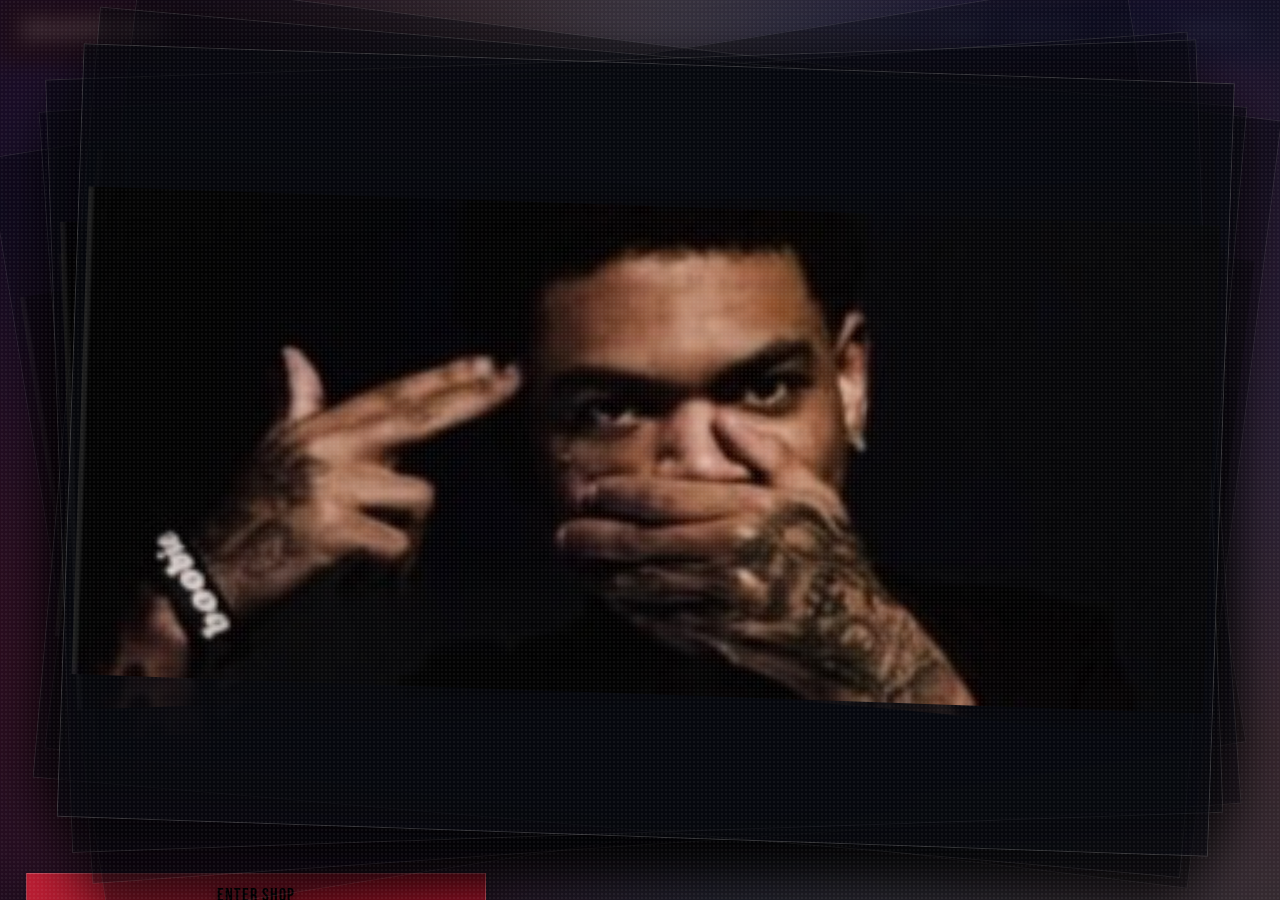
==== commit 01ddc855: "Update index.html" ====
--- a/index.html
+++ b/index.html
@@ -20,9 +20,9 @@
         <img src="images/entershop.jpg" alt="" class="entry-overlay__popup entry-overlay__popup--5" />
         <img src="images/entershop.jpg" alt="bonjourblowup storefront entrance" class="entry-overlay__popup entry-overlay__popup--6" />
       </div>
-    </div>
-    <div class="entry-overlay__actions">
-      <button class="btn btn--solid entry-overlay__button" id="entryOverlayButton">Enter Shop</button>
+      <div class="entry-overlay__actions">
+        <button class="btn btn--solid entry-overlay__button" id="entryOverlayButton">Enter Shop</button>
+      </div>
     </div>
   </div>
 
@@ -57,7 +57,7 @@
         <div class="cta-row">
           <a class="btn btn--solid" href="shop.html">Enter Shop</a>
           <a class="btn btn--outline" href="gallery.html">Gallery</a>
-          <a class="btn btn--ghost" href="wall.html">Leave Your Mark</a>
+          <a class="btn btn--ghost" href="wall.html">Spread The Love</a>
         </div>
       </div>
     </section>
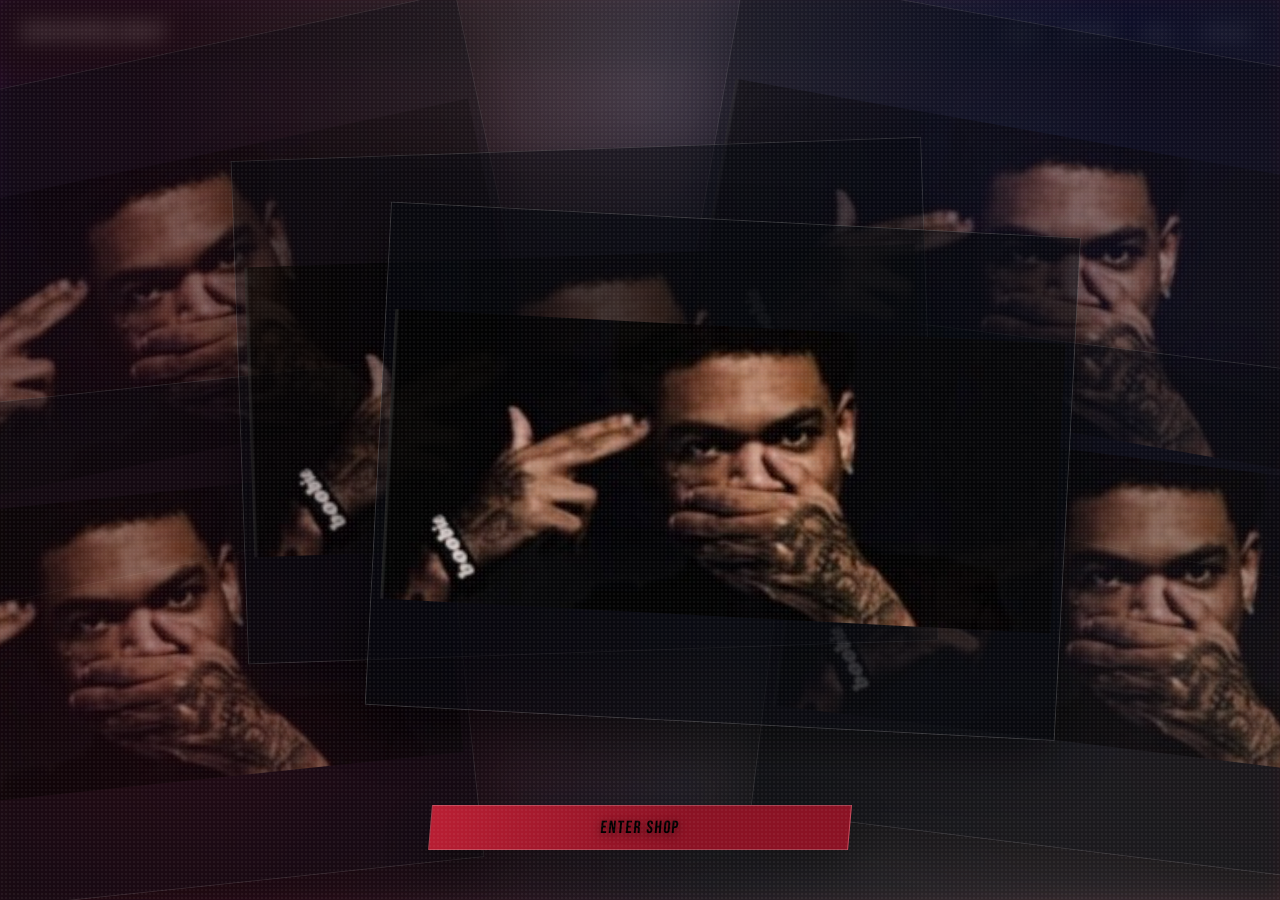
==== commit 1a59243f: "Restyle homepage with gritty layered streetwear aesthetic" ====
--- a/index.html
+++ b/index.html
@@ -6,7 +6,7 @@
   <title>bonjourblowup | Home</title>
   <link rel="preconnect" href="https://fonts.googleapis.com" />
   <link rel="preconnect" href="https://fonts.gstatic.com" crossorigin />
-  <link href="https://fonts.googleapis.com/css2?family=Bebas+Neue&family=Inter:wght@400;500;600;700;800&display=swap" rel="stylesheet" />
+  <link href="https://fonts.googleapis.com/css2?family=Bebas+Neue&family=Oswald:wght@400;500;600;700&display=swap" rel="stylesheet" />
   <link rel="stylesheet" href="style.css" />
 </head>
 <body class="home-page">
@@ -53,7 +53,10 @@
       </div>
 
       <div class="hero-content">
-        <h1 class="hero-title">bonjourblowup</h1>
+        <h1 class="hero-title" data-title="bonjourblowup">
+          bonjourblowup
+          <span class="hero-title__layer" aria-hidden="true">bonjourblowup</span>
+        </h1>
         <div class="cta-row">
           <a class="btn btn--solid" href="shop.html">Enter Shop</a>
           <a class="btn btn--outline" href="gallery.html">Gallery</a>
--- a/style.css
+++ b/style.css
@@ -22,15 +22,17 @@
 body {
   margin: 0;
   color: var(--cream);
-  font-family: "Inter", sans-serif;
+  font-family: "Oswald", sans-serif;
   background:
-    radial-gradient(circle at 12% 22%, rgba(14, 42, 155, 0.46), transparent 36%),
-    radial-gradient(circle at 50% 50%, rgba(246, 240, 232, 0.16), transparent 42%),
-    radial-gradient(circle at 86% 18%, rgba(186, 31, 52, 0.42), transparent 34%),
-    linear-gradient(145deg, #040509 10%, #0a102f 45%, #1c0f1a 100%);
+    conic-gradient(from 100deg at 20% 22%, rgba(255, 28, 28, 0.3), rgba(0, 85, 255, 0.1), rgba(255, 255, 255, 0.05), rgba(255, 28, 28, 0.3)),
+    radial-gradient(circle at 10% 14%, rgba(186, 31, 52, 0.56), transparent 34%),
+    radial-gradient(circle at 72% 30%, rgba(11, 31, 121, 0.62), transparent 36%),
+    radial-gradient(circle at 52% 54%, rgba(246, 240, 232, 0.16), transparent 44%),
+    linear-gradient(152deg, #020205 0%, #070813 48%, #050713 70%, #14080e 100%);
   min-height: 100vh;
   overflow-x: hidden;
   position: relative;
+  isolation: isolate;
 }
 
 body.overlay-open {
@@ -70,6 +72,7 @@
   z-index: -4;
   pointer-events: none;
   background:
+    conic-gradient(from 190deg at 14% 34%, rgba(255, 128, 31, 0.2), rgba(129, 74, 255, 0.22), rgba(255, 68, 189, 0.18), rgba(255, 128, 31, 0.2)),
     radial-gradient(circle at 8% 18%, rgba(11, 31, 121, 0.52), transparent 24%),
     radial-gradient(circle at 24% 68%, rgba(11, 31, 121, 0.44), transparent 19%),
     radial-gradient(circle at 50% 16%, rgba(246, 240, 232, 0.3), transparent 26%),
@@ -80,6 +83,66 @@
   opacity: 0.95;
 }
 
+body::after {
+  content: "";
+  position: fixed;
+  inset: 0;
+  z-index: -3;
+  pointer-events: none;
+  opacity: 0.28;
+  background-image:
+    radial-gradient(circle at 12% 28%, rgba(255, 105, 180, 0.35) 0 2px, transparent 2.5px),
+    radial-gradient(circle at 58% 72%, rgba(39, 255, 206, 0.35) 0 2px, transparent 2.5px),
+    radial-gradient(circle at 80% 24%, rgba(255, 191, 73, 0.32) 0 2px, transparent 2.5px),
+    repeating-linear-gradient(
+      26deg,
+      transparent 0 24px,
+      rgba(255, 255, 255, 0.05) 24px 28px,
+      transparent 28px 56px
+    );
+  background-size: 260px 260px, 340px 340px, 240px 240px, 100% 100%;
+  mix-blend-mode: screen;
+  filter: blur(0.35px) saturate(1.25);
+}
+
+body .grit-overlay {
+  position: fixed;
+  inset: 0;
+  pointer-events: none;
+}
+
+body .grit-overlay--dark {
+  z-index: -2;
+  background:
+    linear-gradient(180deg, rgba(0, 0, 0, 0.56), rgba(0, 0, 0, 0.72)),
+    radial-gradient(circle at 18% 20%, rgba(186, 31, 52, 0.2), transparent 35%),
+    radial-gradient(circle at 80% 34%, rgba(11, 31, 121, 0.24), transparent 40%);
+}
+
+body .grit-overlay--grain {
+  z-index: 45;
+  opacity: 0.16;
+  mix-blend-mode: soft-light;
+  background-image:
+    radial-gradient(circle, rgba(255, 255, 255, 0.6) 0.7px, transparent 0.8px),
+    radial-gradient(circle, rgba(255, 255, 255, 0.45) 0.7px, transparent 0.8px);
+  background-size: 3px 3px, 5px 5px;
+  background-position: 0 0, 1px 2px;
+  animation: grainShift 0.18s steps(3, end) infinite;
+}
+
+body .grit-overlay--scratches {
+  z-index: 44;
+  opacity: 0.1;
+  mix-blend-mode: overlay;
+  background-image:
+    repeating-linear-gradient(82deg, transparent 0 16px, rgba(255, 255, 255, 0.18) 16px 17px, transparent 17px 40px),
+    repeating-linear-gradient(-42deg, transparent 0 22px, rgba(255, 255, 255, 0.14) 22px 23px, transparent 23px 54px),
+    radial-gradient(circle at 30% 20%, rgba(255, 255, 255, 0.22), transparent 30%),
+    radial-gradient(circle at 70% 68%, rgba(255, 255, 255, 0.18), transparent 28%);
+  filter: blur(0.45px);
+}
+
 /* =========================================
    Global layered textures
 ========================================= */
@@ -92,10 +155,11 @@
 
 .texture-layer--noise {
   z-index: -1;
-  opacity: 0.18;
+  opacity: 0.24;
   background-image: radial-gradient(rgba(255, 255, 255, 0.25) 0.8px, transparent 0.8px);
   background-size: 4px 4px;
   mix-blend-mode: soft-light;
+  animation: grainShift 0.22s steps(4, end) infinite;
 }
 
 .texture-layer--paint {
@@ -117,13 +181,21 @@
 .floating-bonjour {
   position: absolute;
   font-family: "Bebas Neue", sans-serif;
-  letter-spacing: 0.12em;
+  letter-spacing: 0.1em;
   text-transform: uppercase;
-  opacity: 0.28;
-  filter: blur(0.25px);
-  text-shadow: 0 8px 26px rgba(0, 0, 0, 0.45);
-  animation: bonjourFloat var(--duration, 18s) ease-in-out infinite;
+  opacity: var(--alpha, 0.5);
+  filter: contrast(1.22) saturate(1.34) blur(var(--blur, 1px));
+  transform: rotate(var(--tilt, -4deg)) scale(var(--scale, 1.04)) skewX(var(--skew, -3deg));
+  -webkit-text-stroke: 1px rgba(5, 10, 26, 0.92);
+  text-shadow:
+    0 2px 0 rgba(0, 0, 0, 0.55),
+    5px 3px 0 rgba(255, 73, 179, 0.28),
+    -4px -2px 0 rgba(64, 255, 212, 0.3),
+    -1px 1px 18px rgba(255, 255, 255, 0.12),
+    0 8px 26px rgba(0, 0, 0, 0.45);
+  animation: bonjourFloat var(--duration, 18s) ease-in-out infinite, bonjourFlicker var(--flicker, 2.4s) steps(2, end) infinite;
   animation-delay: var(--delay, 0s);
+  mix-blend-mode: hard-light;
 }
 
 .floating-bonjour:nth-child(3n + 1) {
@@ -143,6 +215,22 @@
   25% { transform: translate3d(18px, -24px, 0) rotate(0.5deg); }
   50% { transform: translate3d(-14px, -50px, 0) rotate(2deg); }
   75% { transform: translate3d(-22px, -20px, 0) rotate(-1.5deg); }
+}
+
+@keyframes bonjourFlicker {
+  0%,
+  100% {
+    opacity: 0.48;
+    filter: contrast(1.12) saturate(1.2) blur(1px);
+  }
+  38% {
+    opacity: 0.56;
+    filter: contrast(1.24) saturate(1.35) blur(1.35px);
+  }
+  74% {
+    opacity: 0.44;
+    filter: contrast(1.02) saturate(1.15) blur(1.15px);
+  }
 }
 
 /* =========================================
@@ -179,6 +267,7 @@
   padding: 0.35rem 0.45rem;
   border-bottom: 2px solid transparent;
   transition: color 0.35s ease, border-color 0.35s ease, opacity 0.35s ease, transform 0.35s ease;
+  transform: skewX(-6deg);
 }
 
 .site-nav a:hover,
@@ -227,7 +316,11 @@
   text-transform: uppercase;
   font-size: clamp(3.8rem, 14vw, 10rem);
   line-height: 0.95;
-  text-shadow: 0 6px 16px rgba(0, 0, 0, 0.65);
+  text-shadow:
+    0 6px 16px rgba(0, 0, 0, 0.7),
+    -2px 1px 0 rgba(186, 31, 52, 0.4),
+    3px -2px 0 rgba(11, 31, 121, 0.38),
+    1px 2px 14px rgba(255, 255, 255, 0.18);
 }
 
 .hero-copy {
@@ -238,16 +331,54 @@
 }
 
 .hero-title {
+  position: relative;
+  display: inline-block;
   font-size: clamp(2rem, 8vw, 4.5rem) !important;
+  letter-spacing: 0.08em;
+  transform: skewX(-4deg) rotate(-0.8deg);
+  text-shadow:
+    2px 2px 0 rgba(0, 0, 0, 0.95),
+    -3px 2px 0 rgba(186, 31, 52, 0.62),
+    3px -1px 0 rgba(11, 31, 121, 0.6),
+    0 8px 24px rgba(0, 0, 0, 0.8);
+}
+
+.hero-title::before,
+.hero-title::after,
+.hero-title__layer {
+  content: attr(data-title);
+  position: absolute;
+  inset: 0;
+  pointer-events: none;
+  text-transform: uppercase;
+}
+
+.hero-title::before {
+  color: rgba(186, 31, 52, 0.68);
+  transform: translate(6px, 2px) skewX(-8deg) rotate(0.8deg);
+  filter: blur(1.4px);
+  mix-blend-mode: screen;
+}
+
+.hero-title::after {
+  color: rgba(55, 124, 255, 0.72);
+  transform: translate(-5px, -3px) rotate(-1.2deg);
+  opacity: 0.86;
+}
+
+.hero-title__layer {
+  color: rgba(246, 240, 232, 0.4);
+  transform: translate(3px, -4px) rotate(0.4deg);
+  mix-blend-mode: lighten;
 }
 
 .hero-art {
   position: absolute;
   width: clamp(220px, 26vw, 380px);
-  opacity: 0.28;
-  filter: saturate(0) contrast(1.2) brightness(1.5);
+  opacity: 0.31;
+  filter: saturate(1.08) contrast(1.26) brightness(1.42);
   mix-blend-mode: screen;
-  transform: rotate(-8deg);
+  transform: rotate(-8deg) scale(1.04);
 }
 
 .hero-art img {
@@ -255,15 +386,45 @@
   display: block;
 }
 
+.hero-art::after {
+  content: "";
+  position: absolute;
+  inset: 0;
+  background-image: var(--hero-image);
+  background-size: cover;
+  background-position: center;
+  transform: translate(var(--ghost-x, 12px), var(--ghost-y, 8px)) rotate(var(--ghost-tilt, -2deg)) scale(1.06);
+  opacity: 0.35;
+  filter: saturate(1.35) contrast(1.35) brightness(1.22);
+  mix-blend-mode: overlay;
+}
+
 .hero-art--left {
   left: -2%;
   bottom: 10%;
+  --hero-image: url("images/bonjour-1.png");
+  --ghost-x: 16px;
+  --ghost-y: 10px;
+  --ghost-tilt: -4deg;
 }
 
 .hero-art--right {
   right: -4%;
   top: 13%;
-  transform: rotate(12deg);
+  transform: rotate(12deg) scale(1.05);
+  --hero-image: url("images/bonjour-2.png");
+  --ghost-x: -14px;
+  --ghost-y: 12px;
+  --ghost-tilt: 3deg;
+  mix-blend-mode: overlay;
+}
+
+@keyframes grainShift {
+  0% { transform: translate3d(0, 0, 0); }
+  25% { transform: translate3d(-1%, 1%, 0); }
+  50% { transform: translate3d(1%, -1%, 0); }
+  75% { transform: translate3d(0.5%, 1.2%, 0); }
+  100% { transform: translate3d(0, 0, 0); }
 }
 
 /* =========================================
@@ -329,7 +490,7 @@
   width: min(96vw, 1500px);
   height: min(94vh, 980px);
   isolation: isolate;
-  padding: 0;
+  padding: 0 0 1.1rem;
   transform: scale(0.88) translateY(32px) rotateX(6deg);
   opacity: 0;
   animation: enterPanel 0.9s cubic-bezier(0.2, 0.9, 0.2, 1.06) forwards;
@@ -345,8 +506,8 @@
   position: absolute;
   top: 50%;
   left: 50%;
-  width: min(90vw, 1320px);
-  height: min(86vh, 920px);
+  width: min(54vw, 780px);
+  height: min(56vh, 560px);
   object-fit: contain;
   object-position: center;
   border: 0;
@@ -359,50 +520,53 @@
 
 .entry-overlay__popup--1 {
   z-index: 1;
-  transform: translate(-52%, -50%) rotate(-9deg);
+  transform: translate(-118%, -76%) rotate(-12deg);
   opacity: 0.52;
   animation-delay: -0.63s;
 }
 
 .entry-overlay__popup--2 {
   z-index: 2;
-  transform: translate(-48%, -52%) rotate(7deg);
+  transform: translate(8%, -82%) rotate(10deg);
   opacity: 0.58;
   animation-delay: -0.35s;
 }
 
 .entry-overlay__popup--3 {
   z-index: 3;
-  transform: translate(-50%, -49%) rotate(-4deg);
+  transform: translate(-126%, -10%) rotate(-6deg);
   opacity: 0.62;
   animation-delay: -0.15s;
 }
 
 .entry-overlay__popup--4 {
   z-index: 4;
-  transform: translate(-50%, -51%) rotate(5deg);
+  transform: translate(20%, -18%) rotate(7deg);
   opacity: 0.68;
   animation-delay: -0.54s;
 }
 
 .entry-overlay__popup--5 {
   z-index: 5;
-  transform: translate(-50.5%, -50.5%) rotate(-2deg);
-  opacity: 0.74;
+  transform: translate(-58%, -58%) rotate(-2deg);
+  opacity: 0.78;
   animation-delay: -0.82s;
 }
 
 .entry-overlay__popup--6 {
   z-index: 6;
-  transform: translate(-49.5%, -50%) rotate(2deg);
+  transform: translate(-38%, -44%) rotate(3deg);
   opacity: 0.96;
   animation-delay: -0.25s;
 }
 
 .entry-overlay__actions {
-  width: min(92vw, 460px);
-  margin-top: auto;
-  margin-bottom: 0.8rem;
+  position: absolute;
+  left: 50%;
+  bottom: clamp(0.75rem, 2.5vh, 1.8rem);
+  transform: translateX(-50%);
+  width: min(84vw, 420px);
+  margin: 0;
   z-index: 9;
 }
 
@@ -558,6 +722,52 @@
   }
 }
 
+@media (max-width: 900px) {
+  .entry-overlay__panel {
+    width: min(96vw, 700px);
+    height: min(92vh, 740px);
+  }
+
+  .entry-overlay__popup {
+    width: min(62vw, 330px);
+    height: min(38vh, 260px);
+  }
+
+  .entry-overlay__popup--1 {
+    transform: translate(-92%, -86%) rotate(-10deg);
+  }
+
+  .entry-overlay__popup--2 {
+    transform: translate(-14%, -90%) rotate(8deg);
+  }
+
+  .entry-overlay__popup--3 {
+    transform: translate(-94%, -28%) rotate(-5deg);
+  }
+
+  .entry-overlay__popup--4 {
+    transform: translate(-10%, -26%) rotate(6deg);
+  }
+
+  .entry-overlay__popup--5 {
+    transform: translate(-58%, -55%) rotate(-2deg);
+  }
+
+  .entry-overlay__popup--6 {
+    transform: translate(-44%, -50%) rotate(2deg);
+  }
+
+  .entry-overlay__actions {
+    width: min(88vw, 360px);
+    bottom: 0.85rem;
+  }
+
+  .entry-overlay__button {
+    font-size: 1.05rem;
+    padding: 0.6rem 0.9rem;
+  }
+}
+
 @media (prefers-reduced-motion: reduce) {
   .entry-overlay,
   .entry-overlay__panel,
@@ -590,10 +800,11 @@
   padding: 0.7rem 1.1rem;
   border: 1px solid transparent;
   transition: transform 0.35s cubic-bezier(0.22, 1, 0.36, 1), box-shadow 0.35s ease, filter 0.35s ease;
+  transform: skewX(-5deg);
 }
 
 .btn:hover {
-  transform: translateY(-3px) scale(1.02);
+  transform: skewX(-5deg) translateY(-3px) scale(1.02);
   filter: saturate(1.1);
 }
 
@@ -967,15 +1178,58 @@
 }
 
 .gallery-placeholder {
+  position: relative;
+  isolation: isolate;
   min-height: 180px;
   display: grid;
   place-items: center;
-  border: 1px dashed rgba(246, 240, 232, 0.42);
-  background: linear-gradient(135deg, rgba(11, 31, 121, 0.22), rgba(186, 31, 52, 0.22));
-  color: rgba(246, 240, 232, 0.88);
+  text-transform: uppercase;
+  border: 1px solid rgba(246, 240, 232, 0.52);
+  border-radius: 16px;
+  background: linear-gradient(160deg, rgba(8, 9, 14, 0.88), rgba(8, 15, 43, 0.8));
+  box-shadow:
+    0 0 0 1px rgba(246, 240, 232, 0.1),
+    0 18px 30px rgba(0, 0, 0, 0.35);
+  color: #f6f0e8;
   font-family: "Bebas Neue", sans-serif;
   letter-spacing: 0.08em;
-  font-size: 1.2rem;
+  font-size: 1.3rem;
+  overflow: visible;
+  transition: transform 0.45s cubic-bezier(0.22, 1, 0.36, 1), box-shadow 0.45s ease;
+}
+
+.gallery-placeholder:hover {
+  transform: translateY(-6px);
+  box-shadow:
+    0 0 0 1px rgba(246, 240, 232, 0.18),
+    0 26px 38px rgba(0, 0, 0, 0.42);
+}
+
+.gallery-placeholder::before {
+  content: "";
+  position: absolute;
+  inset: -18px;
+  z-index: -2;
+  border-radius: 24px;
+  filter: blur(18px) saturate(1.2);
+  opacity: 1;
+  background:
+    radial-gradient(circle at 16% 50%, rgba(11, 31, 121, 0.95), transparent 48%),
+    radial-gradient(circle at 50% 50%, rgba(246, 240, 232, 0.66), transparent 45%),
+    radial-gradient(circle at 84% 50%, rgba(186, 31, 52, 0.95), transparent 48%);
+}
+
+.gallery-placeholder::after {
+  content: "";
+  position: absolute;
+  inset: 0;
+  z-index: -1;
+  border-radius: 16px;
+  box-shadow:
+    0 0 24px rgba(246, 240, 232, 0.2),
+    0 0 34px rgba(11, 31, 121, 0.32),
+    0 0 34px rgba(186, 31, 52, 0.32);
+  pointer-events: none;
 }
 
 @media (max-width: 900px) {
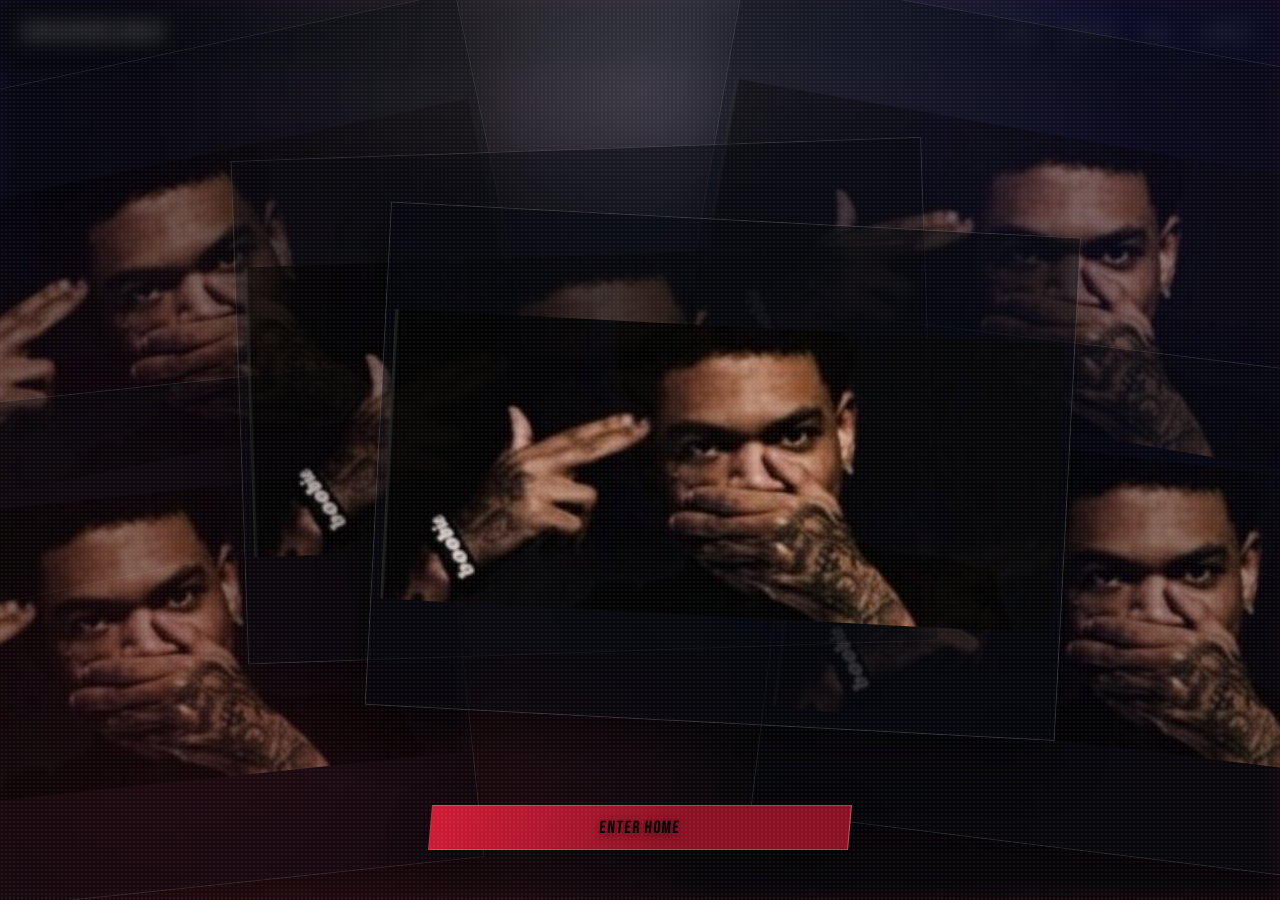
==== commit 57fa165d: "Fix home entry overlay flow and intro audio fade behavior" ====
--- a/index.html
+++ b/index.html
@@ -21,7 +21,7 @@
         <img src="images/entershop.jpg" alt="bonjourblowup storefront entrance" class="entry-overlay__popup entry-overlay__popup--6" />
       </div>
       <div class="entry-overlay__actions">
-        <button class="btn btn--solid entry-overlay__button" id="entryOverlayButton">Enter Shop</button>
+        <button class="btn btn--solid entry-overlay__button" id="entryOverlayButton">Enter Home</button>
       </div>
     </div>
   </div>
@@ -67,5 +67,8 @@
   </main>
 
   <script src="script.js"></script>
+  <audio id="shopPreviewAudio" preload="auto" playsinline aria-hidden="true">
+    <source src="audio/shop-preview-snippet.mp3" type="audio/mpeg" />
+  </audio>
 </body>
 </html>
--- a/style.css
+++ b/style.css
@@ -2,10 +2,10 @@
    bonjourblowup - Global Design System
 ========================================= */
 :root {
-  --blue: #0b1f79;
-  --blue-deep: #08134a;
+  --blue: #1236be;
+  --blue-deep: #08155f;
   --cream: #f6f0e8;
-  --red: #ba1f34;
+  --red: #d01b36;
   --black: #0a0a0d;
   --ink: #111320;
   --shadow: 0 16px 40px rgba(0, 0, 0, 0.35);
@@ -28,7 +28,7 @@
     radial-gradient(circle at 10% 14%, rgba(186, 31, 52, 0.56), transparent 34%),
     radial-gradient(circle at 72% 30%, rgba(11, 31, 121, 0.62), transparent 36%),
     radial-gradient(circle at 52% 54%, rgba(246, 240, 232, 0.16), transparent 44%),
-    linear-gradient(152deg, #020205 0%, #070813 48%, #050713 70%, #14080e 100%);
+    linear-gradient(152deg, #010103 0%, #060714 46%, #050716 67%, #190710 100%);
   min-height: 100vh;
   overflow-x: hidden;
   position: relative;
@@ -47,6 +47,11 @@
   filter: blur(8px);
   pointer-events: none;
   user-select: none;
+}
+
+body.home-page.entering-shop > *:not(.entry-overlay) {
+  filter: blur(0) saturate(1.08);
+  opacity: 1;
 }
 
 h1,
@@ -89,7 +94,7 @@
   inset: 0;
   z-index: -3;
   pointer-events: none;
-  opacity: 0.28;
+  opacity: 0.38;
   background-image:
     radial-gradient(circle at 12% 28%, rgba(255, 105, 180, 0.35) 0 2px, transparent 2.5px),
     radial-gradient(circle at 58% 72%, rgba(39, 255, 206, 0.35) 0 2px, transparent 2.5px),
@@ -102,7 +107,7 @@
     );
   background-size: 260px 260px, 340px 340px, 240px 240px, 100% 100%;
   mix-blend-mode: screen;
-  filter: blur(0.35px) saturate(1.25);
+  filter: blur(0.35px) saturate(1.4) contrast(1.12);
 }
 
 body .grit-overlay {
@@ -155,11 +160,13 @@
 
 .texture-layer--noise {
   z-index: -1;
-  opacity: 0.24;
-  background-image: radial-gradient(rgba(255, 255, 255, 0.25) 0.8px, transparent 0.8px);
-  background-size: 4px 4px;
+  opacity: 0.33;
+  background-image:
+    radial-gradient(rgba(255, 255, 255, 0.26) 0.8px, transparent 0.8px),
+    repeating-linear-gradient(0deg, rgba(255, 255, 255, 0.03) 0 1px, transparent 1px 3px);
+  background-size: 4px 4px, 100% 3px;
   mix-blend-mode: soft-light;
-  animation: grainShift 0.22s steps(4, end) infinite;
+  animation: grainShift 0.25s steps(4, end) infinite;
 }
 
 .texture-layer--paint {
@@ -341,6 +348,8 @@
     -3px 2px 0 rgba(186, 31, 52, 0.62),
     3px -1px 0 rgba(11, 31, 121, 0.6),
     0 8px 24px rgba(0, 0, 0, 0.8);
+  animation: titleFlicker 3s steps(2, end) infinite;
+  will-change: filter, transform;
 }
 
 .hero-title::before,
@@ -370,6 +379,7 @@
   color: rgba(246, 240, 232, 0.4);
   transform: translate(3px, -4px) rotate(0.4deg);
   mix-blend-mode: lighten;
+  animation: titleGhostShift 2.7s steps(2, end) infinite;
 }
 
 .hero-art {
@@ -400,7 +410,7 @@
 }
 
 .hero-art--left {
-  left: -2%;
+  left: 3%;
   bottom: 10%;
   --hero-image: url("images/bonjour-1.png");
   --ghost-x: 16px;
@@ -409,7 +419,7 @@
 }
 
 .hero-art--right {
-  right: -4%;
+  right: 2%;
   top: 13%;
   transform: rotate(12deg) scale(1.05);
   --hero-image: url("images/bonjour-2.png");
@@ -425,6 +435,23 @@
   50% { transform: translate3d(1%, -1%, 0); }
   75% { transform: translate3d(0.5%, 1.2%, 0); }
   100% { transform: translate3d(0, 0, 0); }
+}
+
+@keyframes titleFlicker {
+  0%, 100% { opacity: 1; filter: saturate(1.05) contrast(1.1); }
+  8% { opacity: 0.93; }
+  12% { opacity: 1; transform: skewX(-5deg) rotate(-0.85deg); }
+  33% { filter: saturate(1.24) contrast(1.2); }
+  34% { opacity: 0.88; }
+  35% { opacity: 1; }
+  61% { filter: saturate(1.15) contrast(1.18); }
+}
+
+@keyframes titleGhostShift {
+  0%, 100% { transform: translate(3px, -4px) rotate(0.4deg); opacity: 0.42; }
+  22% { transform: translate(5px, -3px) rotate(0.8deg); opacity: 0.35; }
+  23% { transform: translate(2px, -5px) rotate(-0.3deg); opacity: 0.5; }
+  74% { transform: translate(4px, -2px) rotate(0.6deg); opacity: 0.38; }
 }
 
 /* =========================================
@@ -446,7 +473,8 @@
   opacity: 1;
   visibility: visible;
   overflow: hidden;
-  transition: opacity 0.7s ease, visibility 0.7s ease;
+  transition: opacity 0.82s cubic-bezier(0.22, 1, 0.36, 1), visibility 0.82s cubic-bezier(0.22, 1, 0.36, 1), backdrop-filter 0.82s ease;
+  will-change: opacity;
 }
 
 .entry-overlay::before,
@@ -459,17 +487,7 @@
 }
 
 .entry-overlay::before {
-  background:
-    conic-gradient(
-      from 40deg,
-      rgba(246, 240, 232, 0),
-      rgba(246, 240, 232, 0.24),
-      rgba(11, 31, 121, 0.1),
-      rgba(186, 31, 52, 0.2),
-      rgba(246, 240, 232, 0)
-    );
-  animation: overlaySweep 6s linear infinite;
-  opacity: 0.65;
+  content: none;
 }
 
 .entry-overlay::after {
@@ -493,7 +511,8 @@
   padding: 0 0 1.1rem;
   transform: scale(0.88) translateY(32px) rotateX(6deg);
   opacity: 0;
-  animation: enterPanel 0.9s cubic-bezier(0.2, 0.9, 0.2, 1.06) forwards;
+  animation: enterPanel 1.02s cubic-bezier(0.2, 0.9, 0.2, 1.06) forwards;
+  will-change: transform, opacity;
 }
 
 .entry-overlay__popups {
@@ -617,7 +636,20 @@
 
 .entry-overlay.is-closing .entry-overlay__panel,
 .entry-overlay.is-closing .entry-overlay__actions {
-  animation: leavePanel 0.75s cubic-bezier(0.17, 0.84, 0.44, 1) forwards;
+  animation: leavePanel 0.78s cubic-bezier(0.16, 1, 0.3, 1) forwards;
+}
+
+.entry-overlay.is-closing .entry-overlay__popup {
+  animation: popupSettle 0.62s cubic-bezier(0.22, 1, 0.36, 1) forwards;
+}
+
+.entry-overlay.is-closing::before,
+.entry-overlay.is-closing::after {
+  animation: none;
+}
+
+.entry-overlay.is-closing {
+  backdrop-filter: blur(9px);
 }
 
 @keyframes enterPanel {
@@ -635,12 +667,23 @@
 
 @keyframes leavePanel {
   from {
-    transform: perspective(900px) scale(1) translateY(0) rotateX(0deg);
+    transform: translate3d(0, 0, 0) scale(1);
     opacity: 1;
   }
   to {
-    transform: perspective(900px) scale(1.08) translateY(-24px) rotateX(-6deg);
+    transform: translate3d(0, -16px, 0) scale(1.02);
     opacity: 0;
+  }
+}
+
+@keyframes popupSettle {
+  from {
+    filter: blur(0);
+  }
+  to {
+    opacity: 0;
+    filter: blur(3px);
+    transform: translate(-50%, -50%) scale(1.02);
   }
 }
 
@@ -983,7 +1026,11 @@
   isolation: isolate;
   min-height: 220px;
   display: grid;
-  place-items: center;
+  grid-template-rows: auto 1fr auto auto auto;
+  align-items: center;
+  justify-items: center;
+  gap: 0.55rem;
+  padding: 1rem 1rem 1.2rem;
   text-transform: uppercase;
   font-family: "Bebas Neue", sans-serif;
   letter-spacing: 0.08em;
@@ -996,14 +1043,119 @@
     0 0 0 1px rgba(246, 240, 232, 0.1),
     0 18px 30px rgba(0, 0, 0, 0.35);
   overflow: visible;
-  transition: transform 0.45s cubic-bezier(0.22, 1, 0.36, 1), box-shadow 0.45s ease;
+  transition: transform 0.45s cubic-bezier(0.22, 1, 0.36, 1), box-shadow 0.45s ease, border-color 0.35s ease, filter 0.35s ease;
+  transform-style: preserve-3d;
+  will-change: transform;
+  cursor: pointer;
 }
 
 .shirt-placeholder:hover {
-  transform: translateY(-6px);
+  transform: translateY(-10px) scale(1.015);
+  border-color: rgba(246, 240, 232, 0.76);
   box-shadow:
     0 0 0 1px rgba(246, 240, 232, 0.18),
-    0 26px 38px rgba(0, 0, 0, 0.42);
+    0 30px 44px rgba(0, 0, 0, 0.52);
+  filter: saturate(1.15) contrast(1.08);
+}
+
+.shirt-badge {
+  margin: 0;
+  align-self: start;
+  justify-self: start;
+  font-size: 0.72rem;
+  line-height: 1;
+  color: rgba(246, 240, 232, 0.96);
+  background: linear-gradient(135deg, rgba(186, 31, 52, 0.85), rgba(11, 31, 121, 0.78));
+  border: 1px solid rgba(246, 240, 232, 0.42);
+  border-radius: 999px;
+  padding: 0.35rem 0.55rem;
+  letter-spacing: 0.11em;
+}
+
+.drop-label {
+  position: absolute;
+  top: 0.8rem;
+  right: 0.8rem;
+  font-size: 0.68rem;
+  letter-spacing: 0.14em;
+  border-radius: 4px;
+  padding: 0.22rem 0.45rem;
+  border: 1px solid rgba(246, 240, 232, 0.52);
+  text-transform: uppercase;
+  text-shadow: 0 1px 0 rgba(0, 0, 0, 0.7);
+}
+
+.drop-label--limited {
+  background: linear-gradient(130deg, rgba(208, 27, 54, 0.82), rgba(100, 3, 20, 0.9));
+}
+
+.drop-label--drop {
+  background: linear-gradient(130deg, rgba(17, 54, 190, 0.8), rgba(11, 31, 121, 0.92));
+}
+
+.shirt-silhouette {
+  width: min(200px, 88%);
+  aspect-ratio: 1 / 1.05;
+  position: relative;
+  border-radius: 22px;
+  border: 1px dashed rgba(246, 240, 232, 0.35);
+  background:
+    linear-gradient(160deg, rgba(255, 255, 255, 0.07), rgba(255, 255, 255, 0.02)),
+    radial-gradient(circle at 30% 22%, rgba(246, 240, 232, 0.23), transparent 40%);
+}
+
+.shirt-silhouette::before {
+  content: "";
+  position: absolute;
+  left: 50%;
+  top: 50%;
+  width: 64%;
+  aspect-ratio: 1 / 1;
+  transform: translate(-50%, -50%);
+  clip-path: polygon(18% 8%, 35% 8%, 42% 16%, 58% 16%, 65% 8%, 82% 8%, 92% 28%, 77% 38%, 72% 94%, 28% 94%, 23% 38%, 8% 28%);
+  border-radius: 14px;
+  background: linear-gradient(158deg, rgba(246, 240, 232, 0.5), rgba(246, 240, 232, 0.12));
+  box-shadow:
+    inset 0 0 0 1px rgba(246, 240, 232, 0.42),
+    0 12px 16px rgba(0, 0, 0, 0.25);
+}
+
+.shirt-placeholder h2,
+.shirt-price,
+.shirt-cta {
+  margin: 0;
+}
+
+.shirt-placeholder h2 {
+  font-size: 1.35rem;
+  letter-spacing: 0.06em;
+  text-align: center;
+}
+
+.shirt-price {
+  font-size: 1rem;
+  letter-spacing: 0.08em;
+  color: rgba(246, 240, 232, 0.88);
+}
+
+.shirt-cta {
+  border: 1px solid rgba(246, 240, 232, 0.52);
+  background: linear-gradient(135deg, rgba(186, 31, 52, 0.64), rgba(11, 31, 121, 0.66));
+  color: var(--cream);
+  border-radius: 999px;
+  padding: 0.35rem 0.85rem;
+  text-transform: uppercase;
+  font-family: "Bebas Neue", sans-serif;
+  letter-spacing: 0.08em;
+  font-size: 0.9rem;
+  cursor: pointer;
+  transition: transform 0.25s ease, box-shadow 0.25s ease, background 0.25s ease;
+}
+
+.shirt-cta:hover {
+  transform: translateY(-1px);
+  box-shadow: 0 8px 16px rgba(0, 0, 0, 0.3);
+  background: linear-gradient(135deg, rgba(186, 31, 52, 0.78), rgba(11, 31, 121, 0.8));
 }
 
 .shirt-placeholder::before {
@@ -1031,6 +1183,46 @@
     0 0 34px rgba(11, 31, 121, 0.32),
     0 0 34px rgba(186, 31, 52, 0.32);
   pointer-events: none;
+  opacity: 0.84;
+  transition: opacity 0.3s ease, box-shadow 0.3s ease;
+}
+
+.shirt-placeholder:hover::after {
+  opacity: 1;
+  box-shadow:
+    0 0 26px rgba(246, 240, 232, 0.24),
+    0 0 42px rgba(11, 31, 121, 0.48),
+    0 0 42px rgba(186, 31, 52, 0.48);
+}
+
+.shirt-placeholder .shirt-silhouette::after {
+  content: "";
+  position: absolute;
+  inset: 0;
+  border-radius: 22px;
+  background: linear-gradient(115deg, transparent 38%, rgba(255, 255, 255, 0.2) 50%, transparent 62%);
+  opacity: 0;
+  transform: translateX(-22%);
+  transition: opacity 0.25s ease;
+}
+
+.shirt-placeholder:hover .shirt-silhouette::after {
+  opacity: 1;
+  animation: cardSheen 1.1s ease;
+}
+
+@keyframes cardSheen {
+  from { transform: translateX(-30%); }
+  to { transform: translateX(36%); }
+}
+
+@media (prefers-reduced-motion: reduce) {
+  .hero-title,
+  .hero-title__layer,
+  .shirt-placeholder .shirt-silhouette::after,
+  .texture-layer--noise {
+    animation: none !important;
+  }
 }
 
 /* =========================================
@@ -1039,69 +1231,284 @@
 .wall-layout {
   display: grid;
   grid-template-columns: minmax(280px, 370px) 1fr;
-  gap: 1rem;
+  gap: 1.25rem;
   align-items: start;
 }
 
 .wall-form {
-  padding: 1rem;
+  padding: 1.1rem;
   position: sticky;
   top: 90px;
+  overflow: hidden;
+  border-radius: 20px;
+  background:
+    linear-gradient(155deg, rgba(8, 9, 14, 0.95), rgba(8, 17, 47, 0.83)),
+    repeating-linear-gradient(32deg, rgba(255, 255, 255, 0.03) 0 2px, transparent 2px 6px);
+  border: 1px solid rgba(246, 240, 232, 0.3);
+  box-shadow:
+    0 20px 40px rgba(0, 0, 0, 0.32),
+    inset 0 0 0 1px rgba(246, 240, 232, 0.12);
+}
+
+.wall-form::before {
+  content: "";
+  position: absolute;
+  top: -1px;
+  left: -1px;
+  right: -1px;
+  height: 6px;
+  background: linear-gradient(90deg, var(--blue), var(--cream), var(--red));
+  border-radius: 20px 20px 0 0;
+}
+
+.wall-form::after {
+  content: "";
+  position: absolute;
+  inset: auto -20% -45% auto;
+  width: 240px;
+  height: 240px;
+  background: radial-gradient(circle, rgba(186, 31, 52, 0.25), transparent 70%);
+  pointer-events: none;
 }
 
 .wall-form h2 {
-  margin-top: 0;
+  margin-top: 0.2rem;
+  margin-bottom: 0.55rem;
   font-size: 2rem;
+  letter-spacing: 0.03em;
+  text-transform: uppercase;
 }
 
 .wall-form label {
   display: block;
-  margin: 0.8rem 0 0.3rem;
-  font-size: 0.85rem;
-  text-transform: uppercase;
+  margin: 0.85rem 0 0.35rem;
+  font-size: 0.8rem;
+  text-transform: uppercase;
+  letter-spacing: 0.08em;
+  color: rgba(246, 240, 232, 0.82);
 }
 
 .wall-form textarea,
 .wall-form input {
   width: 100%;
-  border: 1px solid rgba(246, 240, 232, 0.3);
-  background: rgba(0, 0, 0, 0.35);
+  border-radius: 10px;
+  border: 1px solid rgba(246, 240, 232, 0.24);
+  background:
+    linear-gradient(160deg, rgba(0, 0, 0, 0.68), rgba(6, 11, 29, 0.78)),
+    repeating-linear-gradient(-42deg, rgba(255, 255, 255, 0.028) 0 2px, transparent 2px 5px);
   color: var(--cream);
-  padding: 0.65rem;
+  padding: 0.7rem 0.72rem;
+  transition: border-color 0.25s ease, box-shadow 0.25s ease, transform 0.25s ease;
+}
+
+.wall-form textarea:focus,
+.wall-form input:focus {
+  outline: none;
+  border-color: rgba(186, 31, 52, 0.88);
+  box-shadow:
+    0 0 0 1px rgba(186, 31, 52, 0.75),
+    0 0 20px rgba(186, 31, 52, 0.25);
+  transform: translateY(-1px);
+}
+
+.char-counter {
+  margin: 0.4rem 0 0.85rem;
+  text-align: right;
+  font-size: 0.75rem;
+  letter-spacing: 0.07em;
+  color: rgba(246, 240, 232, 0.8);
 }
 
 .note-wall {
-  display: grid;
-  grid-template-columns: repeat(auto-fill, minmax(180px, 1fr));
-  gap: 0.8rem;
+  --board-glow: rgba(11, 31, 121, 0.25);
+  display: flex;
+  flex-wrap: wrap;
+  align-items: flex-start;
+  gap: 0.95rem 1rem;
+  min-height: 370px;
+  padding: 1rem 1rem 1.25rem;
+  border-radius: 24px;
+  position: relative;
+  background:
+    linear-gradient(155deg, rgba(11, 16, 34, 0.88), rgba(10, 8, 15, 0.92)),
+    repeating-linear-gradient(0deg, rgba(255, 255, 255, 0.02) 0 1px, transparent 1px 4px),
+    repeating-linear-gradient(90deg, rgba(255, 255, 255, 0.02) 0 1px, transparent 1px 4px);
+  border: 1px solid rgba(246, 240, 232, 0.22);
+  box-shadow:
+    inset 0 0 0 1px rgba(246, 240, 232, 0.08),
+    inset 0 0 45px var(--board-glow),
+    0 24px 44px rgba(0, 0, 0, 0.35);
+}
+
+.note-wall::before {
+  content: "";
+  position: absolute;
+  inset: 14px;
+  border: 1px dashed rgba(246, 240, 232, 0.18);
+  border-radius: 16px;
+  pointer-events: none;
 }
 
 .note {
-  min-height: 160px;
-  padding: 0.9rem;
-  transform: rotate(var(--tilt, -1deg));
+  flex: 1 1 clamp(190px, 32%, 260px);
+  min-height: 176px;
+  max-width: 300px;
+  padding: 1rem 1rem 0.95rem;
+  display: flex;
+  flex-direction: column;
+  color: #1e1b17;
+  transform: translateY(var(--offset, 0px)) rotate(var(--tilt, -1deg));
   position: relative;
+  border: 1px solid rgba(17, 14, 10, 0.28);
+  border-radius: 3px;
+  box-shadow:
+    0 2px 0 rgba(255, 255, 255, 0.42) inset,
+    0 14px 18px rgba(0, 0, 0, 0.32),
+    0 24px 40px rgba(0, 0, 0, 0.26);
+  transition: transform 0.32s cubic-bezier(0.22, 1, 0.36, 1), box-shadow 0.32s ease;
+  animation: noteEnter 0.5s ease both;
+  animation-delay: var(--enter-delay, 0s);
+}
+
+.note:hover {
+  z-index: 6;
+  transform: translateY(calc(var(--offset, 0px) - 4px)) scale(1.03) rotate(var(--tilt, -1deg));
+  box-shadow:
+    0 2px 0 rgba(255, 255, 255, 0.5) inset,
+    0 18px 28px rgba(0, 0, 0, 0.4),
+    0 32px 48px rgba(0, 0, 0, 0.32);
 }
 
 .note::before {
   content: "";
   position: absolute;
-  top: -8px;
+  top: -12px;
   left: 50%;
-  width: 28px;
-  height: 10px;
-  transform: translateX(-50%) rotate(-4deg);
-  background: rgba(246, 240, 232, 0.65);
+  width: 58px;
+  height: 18px;
+  transform: translateX(-50%) rotate(-3deg);
+  background:
+    linear-gradient(180deg, rgba(248, 243, 226, 0.9), rgba(225, 214, 173, 0.76)),
+    repeating-linear-gradient(60deg, rgba(80, 56, 11, 0.08) 0 2px, transparent 2px 4px);
+  border: 1px solid rgba(17, 17, 17, 0.14);
+  border-radius: 2px;
+  box-shadow: 0 2px 7px rgba(0, 0, 0, 0.24);
+}
+
+.note::after {
+  content: "";
+  position: absolute;
+  inset: 0;
+  background-image:
+    repeating-linear-gradient(27deg, rgba(255, 255, 255, 0.08) 0 1px, transparent 1px 4px),
+    radial-gradient(circle at 20% 18%, rgba(255, 255, 255, 0.18), transparent 45%),
+    radial-gradient(circle at 86% 74%, rgba(0, 0, 0, 0.06), transparent 44%);
+  mix-blend-mode: multiply;
+  pointer-events: none;
+  opacity: 0.62;
+}
+
+.note-france-stamp {
+  position: absolute;
+  right: 0.45rem;
+  bottom: 0.45rem;
+  width: 34px;
+  height: 26px;
+  border-radius: 4px;
+  background: linear-gradient(90deg, #1a2f9a 0 33.3%, #f5eddc 33.3% 66.6%, #b31f34 66.6% 100%);
+  border: 1px solid rgba(28, 18, 14, 0.42);
+  box-shadow:
+    0 2px 4px rgba(0, 0, 0, 0.22),
+    inset 0 0 0 1px rgba(255, 255, 255, 0.34);
+  overflow: hidden;
+}
+
+.note-france-stamp::before {
+  content: "";
+  position: absolute;
+  inset: -2px;
+  border: 2px dashed rgba(58, 40, 24, 0.38);
+  border-radius: 5px;
+}
+
+.note-france-stamp::after {
+  content: "";
+  position: absolute;
+  inset: 4px;
+  border: 1px solid rgba(255, 255, 255, 0.45);
+  border-radius: 2px;
 }
 
 .note p {
   margin: 0;
+  line-height: 1.35;
+}
+
+.note p:first-child {
+  font-size: 1.03rem;
+  font-weight: 500;
+  text-wrap: pretty;
 }
 
 .note-footer {
   margin-top: 1rem;
-  font-size: 0.8rem;
-  opacity: 0.8;
+  font-size: 0.79rem;
+  text-transform: uppercase;
+  letter-spacing: 0.07em;
+  opacity: 0.84;
+}
+
+.note-time {
+  margin-top: 0.3rem !important;
+  font-size: 0.68rem;
+  letter-spacing: 0.08em;
+  text-transform: uppercase;
+  opacity: 0.62;
+}
+
+.note-stamp {
+  margin-top: auto !important;
+  padding-top: 0.7rem;
+  font-family: "Caveat", "Comic Sans MS", cursive;
+  font-size: 1.1rem;
+  letter-spacing: 0.01em;
+  transform: rotate(-2.2deg);
+  opacity: 0.65;
+}
+
+.note--tone-1 {
+  background:
+    linear-gradient(167deg, #f8e9ca 0%, #efdcb7 100%),
+    linear-gradient(0deg, rgba(17, 17, 17, 0.04), rgba(255, 255, 255, 0.08));
+}
+
+.note--tone-2 {
+  background:
+    linear-gradient(167deg, #f3e5bc 0%, #ddc79f 100%),
+    linear-gradient(0deg, rgba(17, 17, 17, 0.04), rgba(255, 255, 255, 0.08));
+}
+
+.note--tone-3 {
+  background:
+    linear-gradient(167deg, #efe2bf 0%, #d5bf94 100%),
+    linear-gradient(0deg, rgba(17, 17, 17, 0.04), rgba(255, 255, 255, 0.08));
+}
+
+.note--tone-4 {
+  background:
+    linear-gradient(167deg, #f6e8c5 0%, #e3cfa8 100%),
+    linear-gradient(0deg, rgba(17, 17, 17, 0.04), rgba(255, 255, 255, 0.08));
+}
+
+@keyframes noteEnter {
+  from {
+    opacity: 0;
+    transform: translateY(14px) rotate(var(--tilt, -1deg));
+  }
+  to {
+    opacity: 1;
+    transform: translateY(var(--offset, 0px)) rotate(var(--tilt, -1deg));
+  }
 }
 
 /* =========================================
@@ -1135,6 +1542,10 @@
     top: 0;
   }
 
+  .note {
+    flex-basis: min(100%, 270px);
+  }
+
   .hero-art {
     opacity: 0.16;
   }
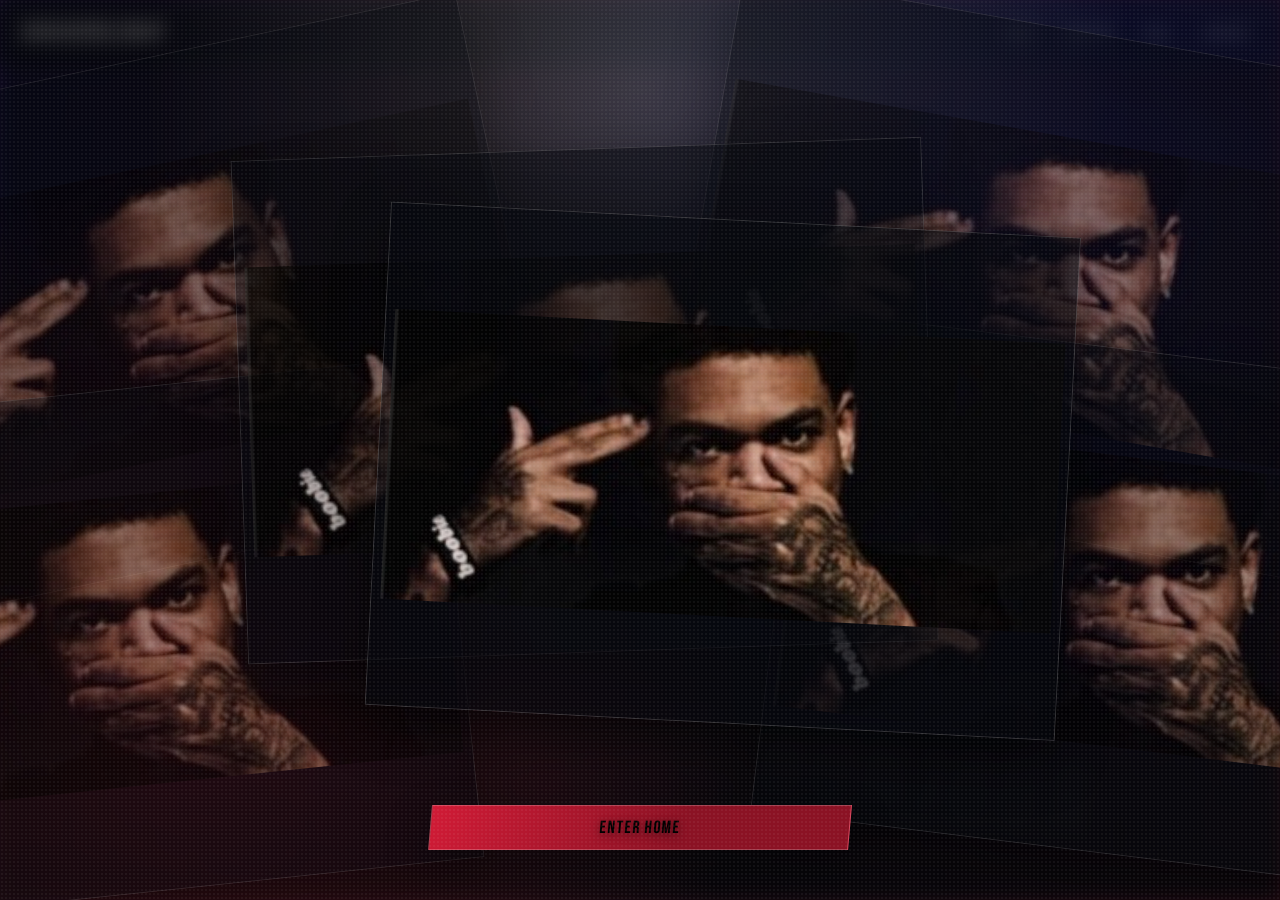
==== commit 105772e1: "Fix home entry audio element load order" ====
--- a/index.html
+++ b/index.html
@@ -66,9 +66,9 @@
     </section>
   </main>
 
-  <script src="script.js"></script>
   <audio id="shopPreviewAudio" preload="auto" playsinline aria-hidden="true">
     <source src="audio/shop-preview-snippet.mp3" type="audio/mpeg" />
   </audio>
+  <script src="script.js"></script>
 </body>
 </html>
